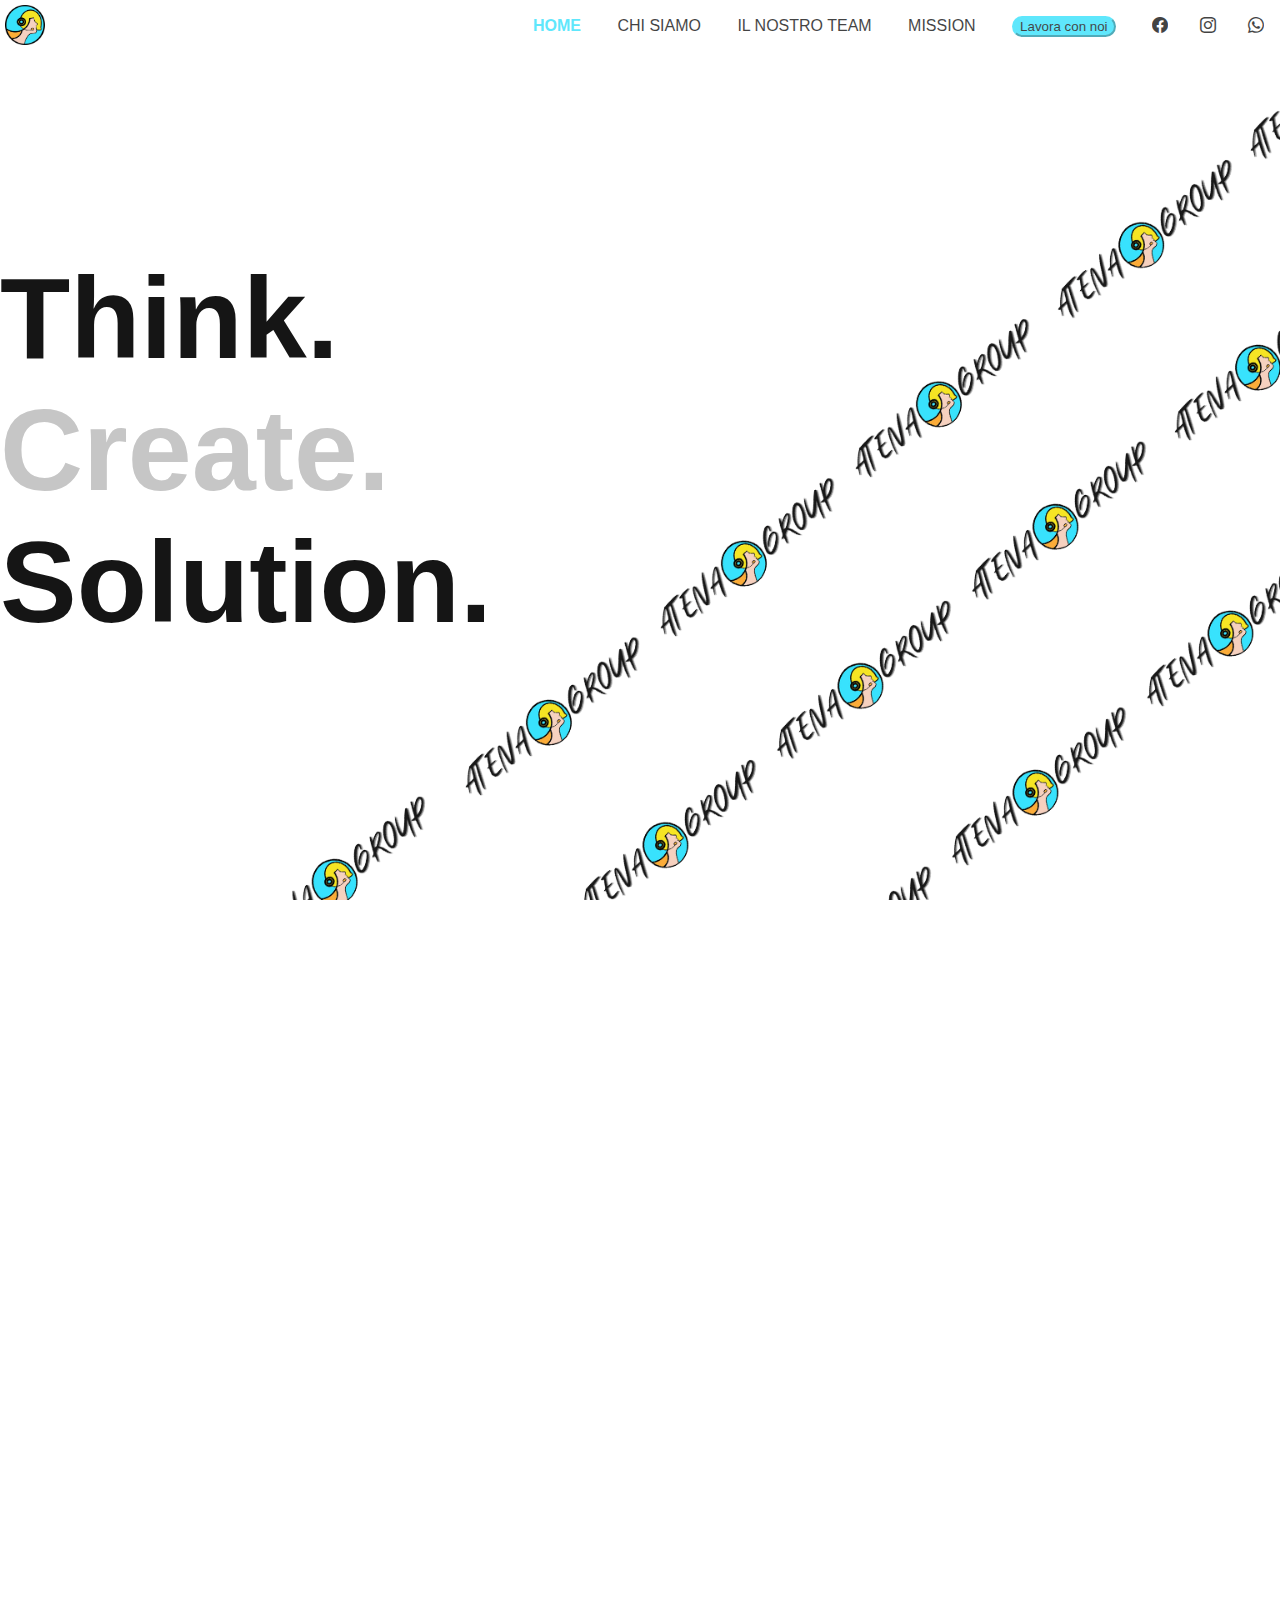
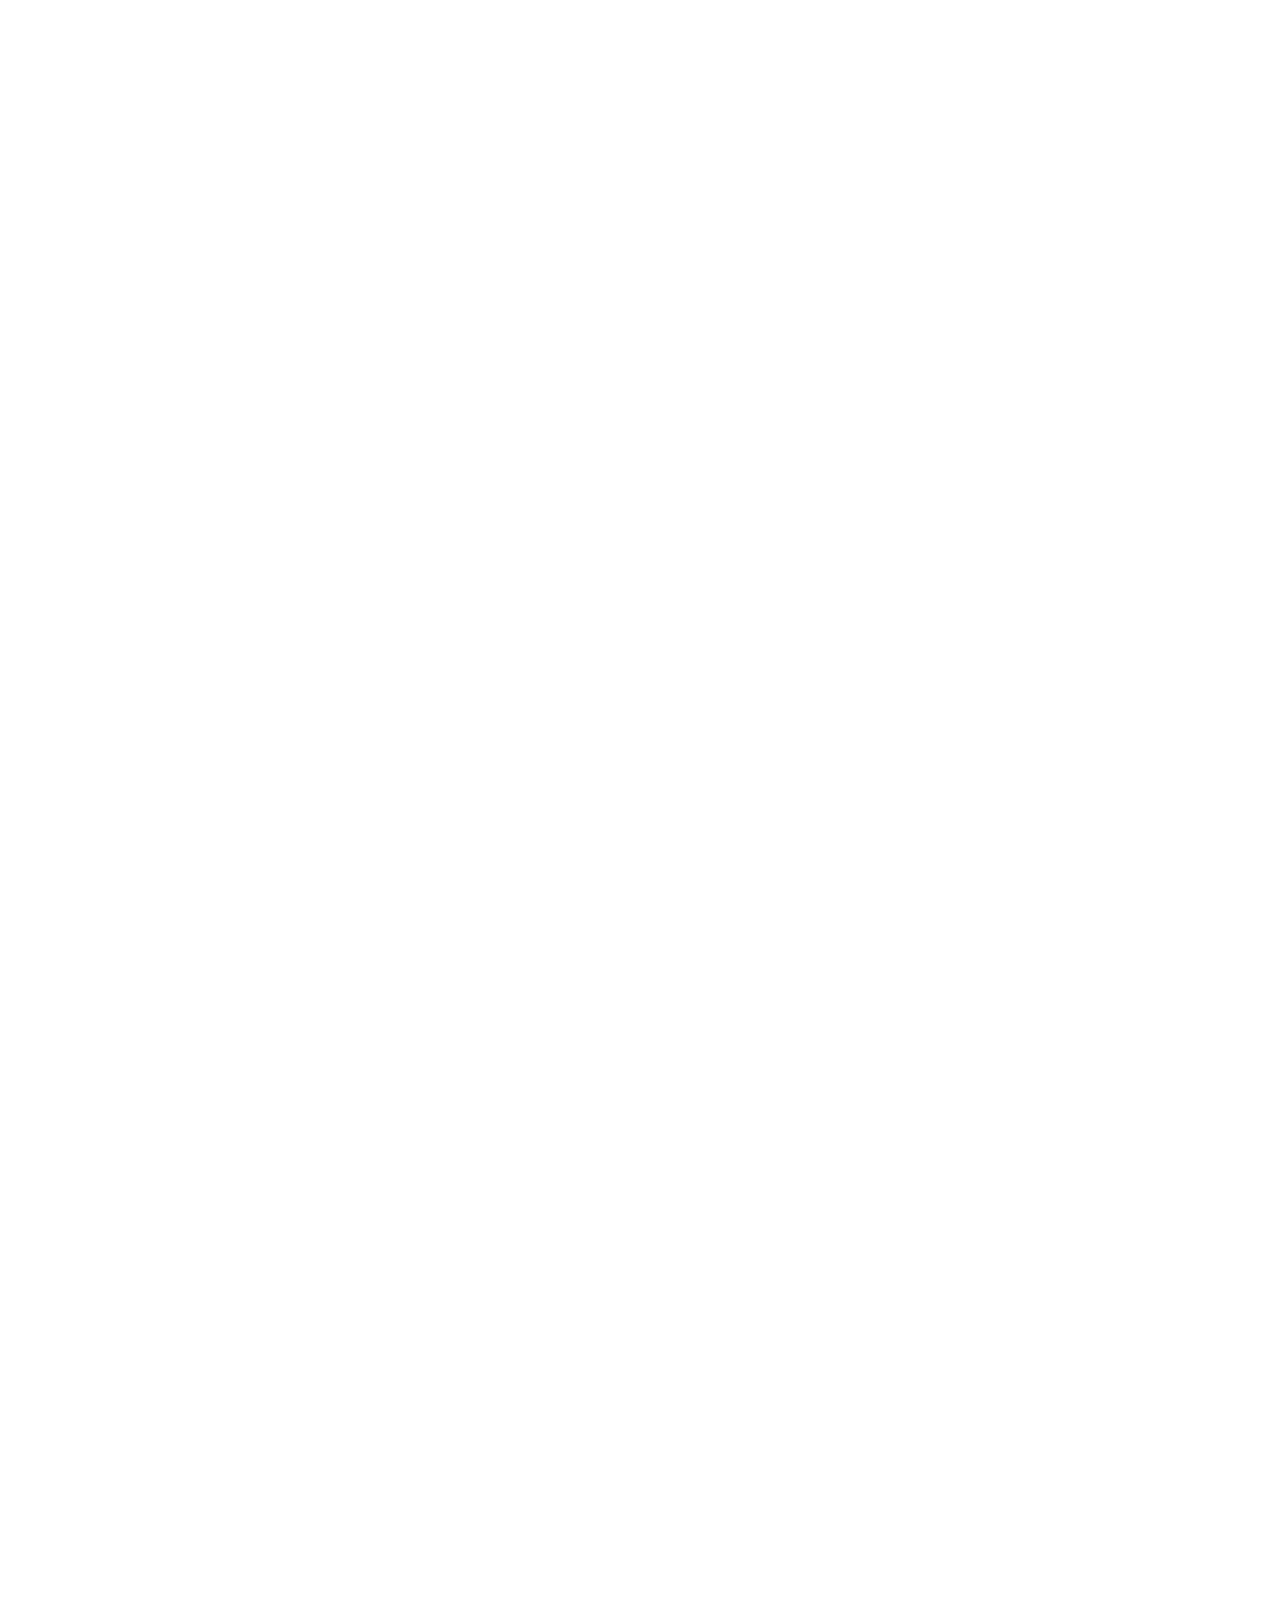
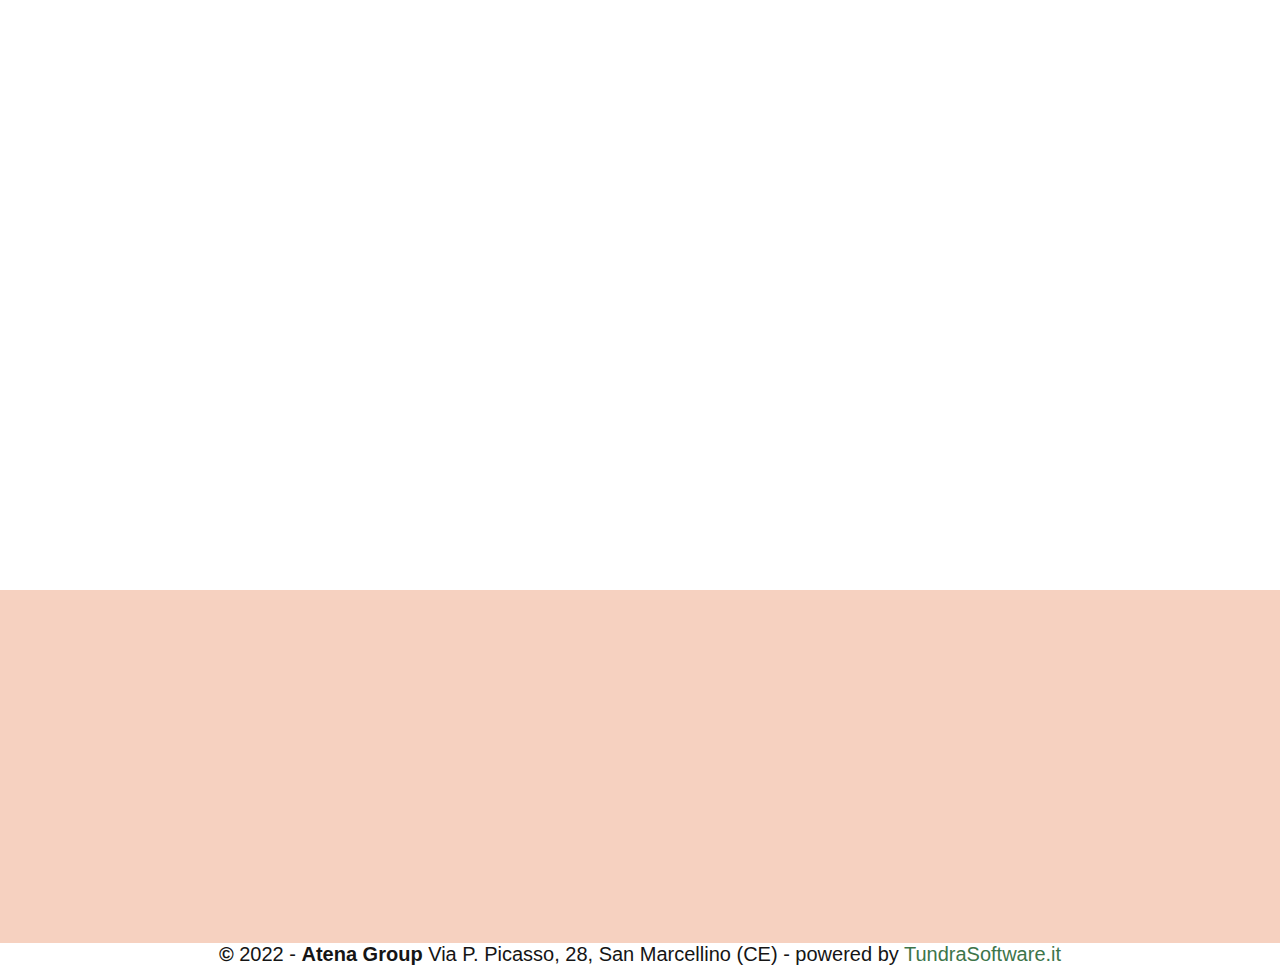
==== index.html @ 6862ad35 "Add files via upload" ====
<!DOCTYPE html>
<html lang="it">
<head>
    <meta charset="UTF-8">
    <meta http-equiv="X-UA-Compatible" content="IE=edge">
    <meta name="viewport" content="width=device-width, initial-scale=1.0">

    <meta name="twitter:card" content="summary"/>
    <meta property="og:title" content="atenaroupweb.it" />
    <meta property="og:image" content="assets/atena-logo-extended.webp" />
    <meta property="og:url" content="https://atenagroupweb.it" />
    <meta property="og:description" content="Mettiamo la persona al centro e vediamo nel cambiamento i fattori abilitanti per offrire basi solide su cui sviluppare il proprio percorso." />
    <meta name="description" content="Mettiamo la persona al centro e vediamo nel cambiamento i fattori abilitanti per offrire basi solide su cui sviluppare il proprio percorso."/> 
    <meta name="author" content="https://tundrasoftware.it" />
    <meta name="keywords" content="call center, atena group,  digital, teleselling, telemarketing,"/>


    <!-- CSS bootstrap -->
    <link href="https://cdn.jsdelivr.net/npm/bootstrap@5.2.2/dist/css/bootstrap.min.css" rel="stylesheet" integrity="sha384-Zenh87qX5JnK2Jl0vWa8Ck2rdkQ2Bzep5IDxbcnCeuOxjzrPF/et3URy9Bv1WTRi" crossorigin="anonymous">
    <!-- Bootstrap icons--> 
    <link rel="stylesheet" href="https://cdn.jsdelivr.net/npm/bootstrap-icons@1.9.1/font/bootstrap-icons.css">

    <!-- my CSS only -->
    <link rel="stylesheet" href="css/style.css">
    <!-- Favicon -->
    <link rel="icon" type="image/x-icon" href="assets/favicon.ico" />
    <title>Atenagroupweb.it</title>
</head>
<body data-bs-spy="scroll" data-bs-target="mainNav">
 <!-- Navigation-->
    <nav class="nav">
        <div class="navbar-content" id="#mainNav">
            <a href="#page_top">
                <img src="assets/atena_logo.webp" class="navbar-logo" alt="atena_logo"/>
                <img src="assets/atena-logo-extended.webp" class="navbar-logo-extended" alt="atena_logo_esteso">
            </a>
            <ul class="navbar-menu">
                <li><a class="navbar-item active" href="#page_top">Home</a></li>
                <li><a class="navbar-item" href="#chi_siamo">Chi siamo</a></li>
                <li><a class="navbar-item" href="#il_team">Il nostro team</a></li>
                <li><a class="navbar-item" href="#mission">Mission</a></li>
                <li><a id="button_contatti" class="navbar-item" href="#contatti"> <button class="btn btn-cta">Lavora con noi</button> </a></li>

                <!-- Icone Social-->
                <li> 
                    <div style="margin: 0 auto; display: flex; justify-content: center;">
                        <a class="navbar-item" target="_blank" href="https://it-it.facebook.com/AtenaGroup20/"> <i class="bi bi-facebook"></i> </a>
                        <a class="navbar-item" target="_blank" href="https://www.instagram.com/atenagroup/?hl=it"> <i class="bi bi-instagram"></i> </a>
                        <a class="navbar-item" target="_blank" href="https://wa.me/3510215301/?text=La%20contatto%20per%20maggiori%20informazioni%20"> <i class="bi bi-whatsapp"></i> </a>
                    </div> 
                </li>


            </ul>

            <div class="icon-hamburger"><!-- Icona Hamburger-->
                <i class="bi bi-list"></i>
            </div>
        </div>
    </nav>

        <!-- Sezione 1 -->
        <section class="section1 masthead anim" id="page_top">
            <div class="container">  

                <div class="watch">
                    <h1 class="font_grande">Think.</h1>
                    <h2 class="font_grande" style="color: var(--grigio) ;">Create.</h2>
                    <h3 class="font_grande" style="font-weight: bold;">Solution.</h3>
                </div>
            </div>
        </section>

        <!-- Sezione 2 -->
        <section class="section2" id="chi_siamo">
            <div class="container">
                <!-- sx top -->
                <div style="display: flex; 
                flex-direction: row; 
                flex-wrap: wrap; 
                justify-content: flex-start; 
                align-items: flex-start; 
                align-content: stretch;">
                    <p class="font_piccolo centratutto watch" style="text-align: justify;">
                        La <b>passione</b> per la <b>comunicazione</b> ha<br>
                        portato, nel Settembre 2020, alla nascita di<br>
                        <b>Atena Group</b>.
                    </p>
                </div>

                <!-- cnt cnt -->
                <div class="centratutto " 
                style="display: flex;
                flex-direction: row;
                flex-wrap: wrap;
                justify-content: center;
                align-items: flex-start;
                align-content: stretch;">
                    <img src="assets/frecciadx.webp" class="freccia-dx-sx mb-3 mt-3 watch" alt="freccia_a_destra">
                    <img src="assets/frecciabott.webp" class="freccia-bott mb-3 mt-3 watch" alt="freccia_in_giu" >
                </div>

                <!-- cnt dx -->
                <div style="display: flex;
                flex-direction: row;
                flex-wrap: wrap;
                justify-content: flex-end;
                align-items: center;
                align-content: stretch;">
                    <p class="font_piccolo centratutto watch">La nostra realtà è in continua <b>evoluzione</b>, <br>
                        impegnata nella vendita di servizi, prodotti,<br>
                        con offerte <b>innovative</b> e <b>coinvolgenti</b>.
                        </p>
                </div>

                <!-- cnt cnt -->
                <div class="centratutto" 
                style="display: flex;
                flex-direction: row;
                flex-wrap: wrap;
                justify-content: center;
                align-items: flex-start;
                align-content: stretch;">
                    <img src="assets/frecciasx.webp" alt="freccia_a_sinistra" class="mb-3 mt-3 freccia-dx-sx watch">
                    <img src="assets/frecciabott.webp" alt="freccia_in_giu" class="mb-3 mt-3 freccia-bott watch">
                </div>

                <!-- sx top -->
                <div style="display: flex;
                flex-direction: row;
                flex-wrap: wrap;
                justify-content: flex-start;
                align-items: flex-end;
                align-content: stretch;">
                    <p class="font_piccolo centratutto watch">Mettiamo la <b>persona</b> al centro e vediamo<br>
                        nel <b>cambiamento</b> i fattori abilitanti per offrire<br>
                        basi <b>solide</b> su cui sviluppare il proprio <b>percorso</b>.
                        </p>
                </div>
            </div>
        </section>
        
        

        <!-- Sezione 3 -->
        <section class="section3" id="il_team">

            <div class="centratutto">
                <img src="assets/il_nostro_team.webp" class="il_nostro_team mb-5 watch" alt="il_nostro_team">
            </div>

            <div class="team">
                <div class="team-member watch" >
                    <div>
                        <img src="/assets/team.png" class="animoji mb-2" alt="animoji">
                        <h4 class="font_normale fw-bold">Sharon Irollo</h4>
                        <p class="font_piccolo">Dirigente</p>
                        <p> frase o pensiero che dice questa persona</p>
                    </div>
                </div>

                <div class="team-member watch">
                    <div>
                        <img src="/assets/team.png" class="animoji mb-2" alt="animoji">
                        <h4 class="font_normale fw-bold">Gianluca Cocchia</h4>
                        <p class="font_piccolo">Responsabile back office</p>
                        <p> frase o pensiero che dice questa persona</p>
                    </div>
                </div>

                <div class="team-member watch" >
                    <div>
                        <img src="/assets/team.png" class="animoji mb-2" alt="animoji">
                        <h4 class="font_normale fw-bold">Antonella Tagliente</h4>
                        <p class="font_piccolo">Responsabile commerciale</p>
                        <p> frase o pensiero che dice questa persona</p>
                    </div>
                </div>

                <div class="team-member watch" >
                    <div>
                        <img src="/assets/team.png" class="animoji mb-2" alt="animoji">
                        <h4 class="font_normale fw-bold">Letizia Regalbuto</h4>
                        <p class="font_piccolo">Back office</p>
                        <p> frase o pensiero che dice questa persona</p>
                    </div>
                </div>

                <div class="team-member watch">
                    <div>
                        <img src="/assets/team.png" class="animoji mb-2" alt="animoji">
                        <h4 class="font_normale fw-bold">Adele Manna</h4>
                        <p class="font_piccolo">Team leader e supporto</p>
                        <p> frase o pensiero che dice questa persona</p>
                    </div>
                </div>
            </div>
        </section>
        
        <!-- Sezione 4 -->
        <section class="section4 container" id="mission">

            <div class="flex-center gap" style="flex-wrap: wrap-reverse;">
                <div class="centratutto">
                    <img src="assets/insieme.webp" class="mission mb-3 watch" alt="insieme">
                    <p class="font_piccolo centratutto watch" style="width: 500px; height: 300px;">
                        Atena Group adotta un approccio dinamico nella gestione
                        delle risorse rendendole flessibili e predisposte al cambiamento.
                        Offre un’opportunità di ampliamento delle conoscenze 
                        e di sviluppo relazionale.<b>Consapevole del 
                        valore delle relazioni di lungo termine, nonché 
                        le sfide che risiedono nel gestire il rapporto umano.</b>
                    </p>
                </div>

                <div class="centratutto">
                    <img src="assets/omino_lampadina.webp" class="omino_lampadina watch" alt="omino_lampadina">
                </div>
            </div>

            <div class="flex-center gap" style="margin-top: 50px; ">
                <div class="centratutto">
                    <img src="assets/puzzle.webp" class="omino_lampadina watch" alt="puzzle">
                </div>

                <div class="centratutto ">
                    <img src="assets/insieme.webp" class="mission mb-3 watch" alt="atena_cambiamento">
                    <p class="font_piccolo watch centratutto" style="width: 500px; height: 300px;">
                        Investe sui percorsi professionali scommettendo
                        sulla capacità di affrontare nuove sfide. <b>Il team di professionisti
                        affianca i clienti in ogni fase del processo di ACQUISTO</b>.
                        La forte specializzazione nel mercato, i servizi innovativi
                        e una buona gestione del capitale umano sono i punti di forza 
                        che hanno permesso di crescere rapidamente
                         e diventare leader nel proprio settore.
                    </p>
                </div>
            </div>
        </section>

        <!-- Sezione 5 -->
        <section class="section5 mt-5" id="contatti">
            <div style="background-color: var(--rosa);  width: 100%; height: auto;">
                <div class="space-between gap">

                    <div class="centratutto mt-5 watch form-contatti">
                        <div class="mb-2"> 
                            <h4 class="font_normale fw-bold">Telefono</h4> 
                            <p class="font_piccolo"><a class="ntx" target="_blank" href="tel:+393510215301">3510215301</a></p>
                        </div>

                        <div class="mb-2"> 
                            <h4 class="font_normale fw-bold">E-mail</h4> 
                            <p class="font_piccolo"><a class="ntx" target="_blank" href="mailto: atenareclutamento@gmail.com">atenareclutamento@gmail.com</a></p> 
                        </div>

                        <div>              
                            <h4 class="font_normale fw-bold">Maps</h4> 
                            <p class="font_piccolo"><a class="ntx" target="_blank" href="https://g.page/atenagroupcallcenter?share">Via P. Picasso, 28, San Marcellino (CE)</a></p> 
                        </div>
                    </div>

                    <div class="watch">
                        <form target="_blank" action="https://formsubmit.co/gaudierovincenzo00@gmail.com" method="POST">
                            <div class="form-contatti">
                                <div class="centratutto"> <img src="assets/contattaci.webp" class="contattaci mb-5" alt="contattaci"> </div>
                                <div>
                                    <label for="name"><p class="fw-bold">Nome e Cognome</p></label>
                                    <input type="text" id="name" name="name" class="form-control" value="" placeholder="Mario Rossi" required>
                                </div>
    
                                <div class="mt-3">
                                    <label for="email"><p class="fw-bold">Email</p></label>
                                    <input type="email" id="email" name="email" class="form-control" value="" placeholder="nome@example.com" required>
                                </div>
        
                                <div class="mt-3">
                                        <label for="message"><p class="fw-bold">Messaggio</p></label>
                                        <textarea id="message" class="form-control" name="message" rows="6" required></textarea>
                                </div>

                                <div class="centratutto">
                                    <button type="submit" class="btn btn-cta mt-3" style="height: auto; width:100%;" >Invia </button>
                                </div>
                            </div>  
                        </form>
                    </div>
                </div>
            </div>
        </section>

        <footer class="flex-center my-3 container">
                <p class="font_piccolo centratutto"> 
                    <b>©</b> 2022 - <b>Atena Group</b> Via P. Picasso, 28, San Marcellino (CE) - powered by <a class="link" href="https://tundrasoftware.it">TundraSoftware.it</a> 
                </p>
        </footer>

    <!-- JavaScript Bundle with Popper -->
    <script src="https://cdn.jsdelivr.net/npm/bootstrap@5.2.2/dist/js/bootstrap.bundle.min.js" integrity="sha384-OERcA2EqjJCMA+/3y+gxIOqMEjwtxJY7qPCqsdltbNJuaOe923+mo//f6V8Qbsw3" crossorigin="anonymous"></script>
    <script src="js/script.js"></script>
</body>
</html>
---- css/style.css ----
/* Reset dello stile NON CANCELLARE */
body, html{background: var(--bianco); color:var(--nero); 
    font-family: 'Montserrat', sans-serif; 
    font-size: 16px; box-sizing: border-box;margin: 0;padding: 0;}
    *,*:before,*:after{ box-sizing: border-box; }
    h1,h2,h3,h4,h5,h6, p, ol, ul{margin: 0;padding: 0;}
    ol,ul{list-style-type: none;}img{height: auto;}
    h1{font-size: 4rem;} h2{font-size: 3rem;} h3{font-size: 2rem;} h4{font-size: 1rem;} h5{font-size: 0.8rem;} h6{font-size: 0.6rem;}a{text-decoration:none}

    /*COLORI*/
    :root {
        --celeste:#38E2FC;
        --viola:#AAA7D6;
        --rosa:#F6D1C0;
        --giallo:#F5E524;
        --rosso:#FC6044;
        --nero:#151515;
        --bianco:#fff;
        --grigio:#C6C6C6;
    }
    /**/

    /*ANIMAZIONI*/
        .anim{
            opacity: 1 !important;
            transform: scale(1) !important;
        }

        .watch{
            transform: scale(0.7);
            transition: all 1s cubic-bezier(.215, .61, .355, 1);
            opacity: 0;
        }

    /**/


    /*NAVBAR*/
        .nav{
            background-color: var(--bianco);
            position: fixed;
            top:0; 
            left:0;
            z-index: 9999;
            width: 100%;
        }
        .navbar-content{
            width: 100%;
            margin: 0 auto; 
            display: flex;
            justify-content: space-between;
        }
        .navbar-logo{
            width: 50px; height: 50px;
            padding: 5px;
        }
        .navbar-logo-extended{
        width: 200px; height: 50px;
        padding: 5px;
        }
        .navbar-menu{
            padding-bottom: 0;
            margin-bottom: 0;
        }
        .navbar-menu li{
            display: inline-block;
        }
        .navbar-menu li a{
            color:var(--nero); 
            opacity: 0.8;
            display: block;
            padding: 16px;
            text-transform: uppercase;
        }
        .icon-hamburger{
            display: none;
        }

        .navbar-menu li a:hover{
            color:var(--celeste); 
            font-weight: bold !important;
        }

        .active{
            color: var(--celeste) !important;
            font-weight: bold !important;
        }

        @media (max-width: 1200px){
            .navbar-menu{
              position: absolute;
              top:50px;
              background-color: var(--bianco) ;
              width: 100%;
              height: 100vh;
              height: 0vh;
              overflow: hidden;
              transition: all 0.5s cubic-bezier(.215, .61, .355, 1);
              text-align: center;
            }
            .navbar-logo{
                display: none;
            }

            .navbar-menu li{
                width: 100%;
                border-bottom: 1px solid #444
            }
            .menu-open .navbar-menu{
                height: 100vh;
                padding: 3%;
            }

            .icon-hamburger{
                display: flex;
                justify-content: center;
                align-items: center;
                width: 50px;
                height: 50px;
                color: var(--nero);
            }

        }

    /**/
    
    /*RULE*/
        .section2,.section3,.section4,.section5{
            width: 100%;   
            height: auto;
            z-index: 1;
            margin-top: 200px;
            scroll-margin-top: 9rem;
        }
        .section1{
            width: 100%;   
            height: 100vh;
            z-index: 0;
            display:flex; 
            flex-wrap: wrap; 
            justify-content: flex-start; 
            align-items: center; 
            align-content: center;
        }

        .centratutto{
            text-align: center;
        }

        .flex-center{
            display: flex;
            flex-direction: row;
            flex-wrap: wrap;
            justify-content: center;
            align-items: center;
            align-content: center;
        }

        .link{
            text-decoration: none;
            color: #3D754A;
        }

        .link:hover{
            color:#312e40;
        }

        .ntx{
            text-decoration: none !important;
            color: #000 !important;
        }
        .ntx:hover{
            color: var(--celeste) !important;
        }
    /**/

    .btn-cta{
        background-color: var(--celeste);
        border-color: var(--celeste);
        border-radius: 30px;
        color: var(--nero);
    }
    .btn-cta:hover{
        background-color: var(--bianco);
        border-color: var(--celeste);
        color: var(--celeste);
    }

    .animoji{
        width: 80px;
        height: auto;
    }


    .omino_lampadina{
        width: 300px;
        height: auto;

    }

    .form-contatti{
        background-color: var(--bianco); 
        border: solid black ; 
        width: 500px;
        height: auto;
        padding: 37px;
    }


    .team{
        display:flex;
        text-align: center;
        justify-content: center;
        align-items: center;
        width: auto;
        flex-wrap: wrap;
        gap: 10px;
    }
    .team .team-member{
        display:flex;
        background: var(--rosa);
        padding: 20px;
        border-radius: 10px;
        flex-basis: 25%;
        width: 300px; height: 300px;
        align-items: center;
        justify-content: center;
        text-align: center;
    }

    .contattaci{
        width: 250px;
        height: auto;
    } 

    .space-between{
        display: flex;
        flex-direction: row;
        flex-wrap: wrap;
        justify-content: space-around;
        align-items: center;
        align-content: center;
    } 



    .masthead{
        background:url("/assets/bg-section1.webp");
        background-position: center;
        background-repeat: no-repeat;
        background-attachment: scroll;
        background-size: cover;
    }

    .freccia-dx-sx, .freccia-bott{
        width: 100px; 
        height: 100px;
    }


/* MOBILE*/
    @media (max-width: 767px) {
        .font_grande{
            font-size: 50px;
        }
        .font_normale{
            font-size: 20px;
        }
        .font_piccolo{
            font-size: 16px;
        }
        .show{
            text-align:center;
            background-color: var(--bianco);
            width: 100%;
        }

        .il_nostro_team{
            width: 250px;
            height: auto;
        }

        .mission{
            width: 250px;
            height: auto;
        }

        div#altezza_navbar.container{
            height: 100px;
        }
        .gap{
            gap: 70px !important;
        }

        .team .team-member{
            flex-basis: 100%;
            width: 250px; height: 250px;

        }

        .freccia-dx-sx{
            display: none;
        }

        .freccia-bott{
            height: auto;
            width: 25px;
        }

        .form-contatti{
            width: 350px;
        }

    }
/**/

/* TABLET */
@media (min-width: 767px) {
    .font_grande{
        font-size: 70px;
    }
    .font_normale{
        font-size: 24px;
    }
    .font_piccolo{
        font-size: 20px;
    }
    .il_nostro_team{
        width: 500px;
        height: auto;
    }

    .mission{
        width: 300px;
        height: auto;
    }

    .show{
        text-align:center;
        background-color: var(--bianco);
    }

    div#altezza_navbar.container{
        height: 100px;
    }
    .gap{
        gap: 100px !important;
    }
    .freccia-bott{
        display: none;
    }
}

/* DESKTOP */
@media (min-width: 1200px) {
    .font_grande{
        font-size: 115px;
    }
    .font_normale{
        font-size: 24px;
    }
    
    .font_piccolo{
        font-size: 20px;
    }

    .il_nostro_team{
        width: 700px;
        height: auto;
    }
    .mission{
        width: 400px;
        height: auto;
    }
    
    .show{
        text-align:center;
        background-color: var(--bianco);
    }
    .gap{
        gap: 150px !important;
    }
    .team .team-member{
        flex-basis: 30%;
    }
    .freccia-bott{
        display: none;
    }
    .navbar-logo-extended{
        display: none;
    }
}
/**/
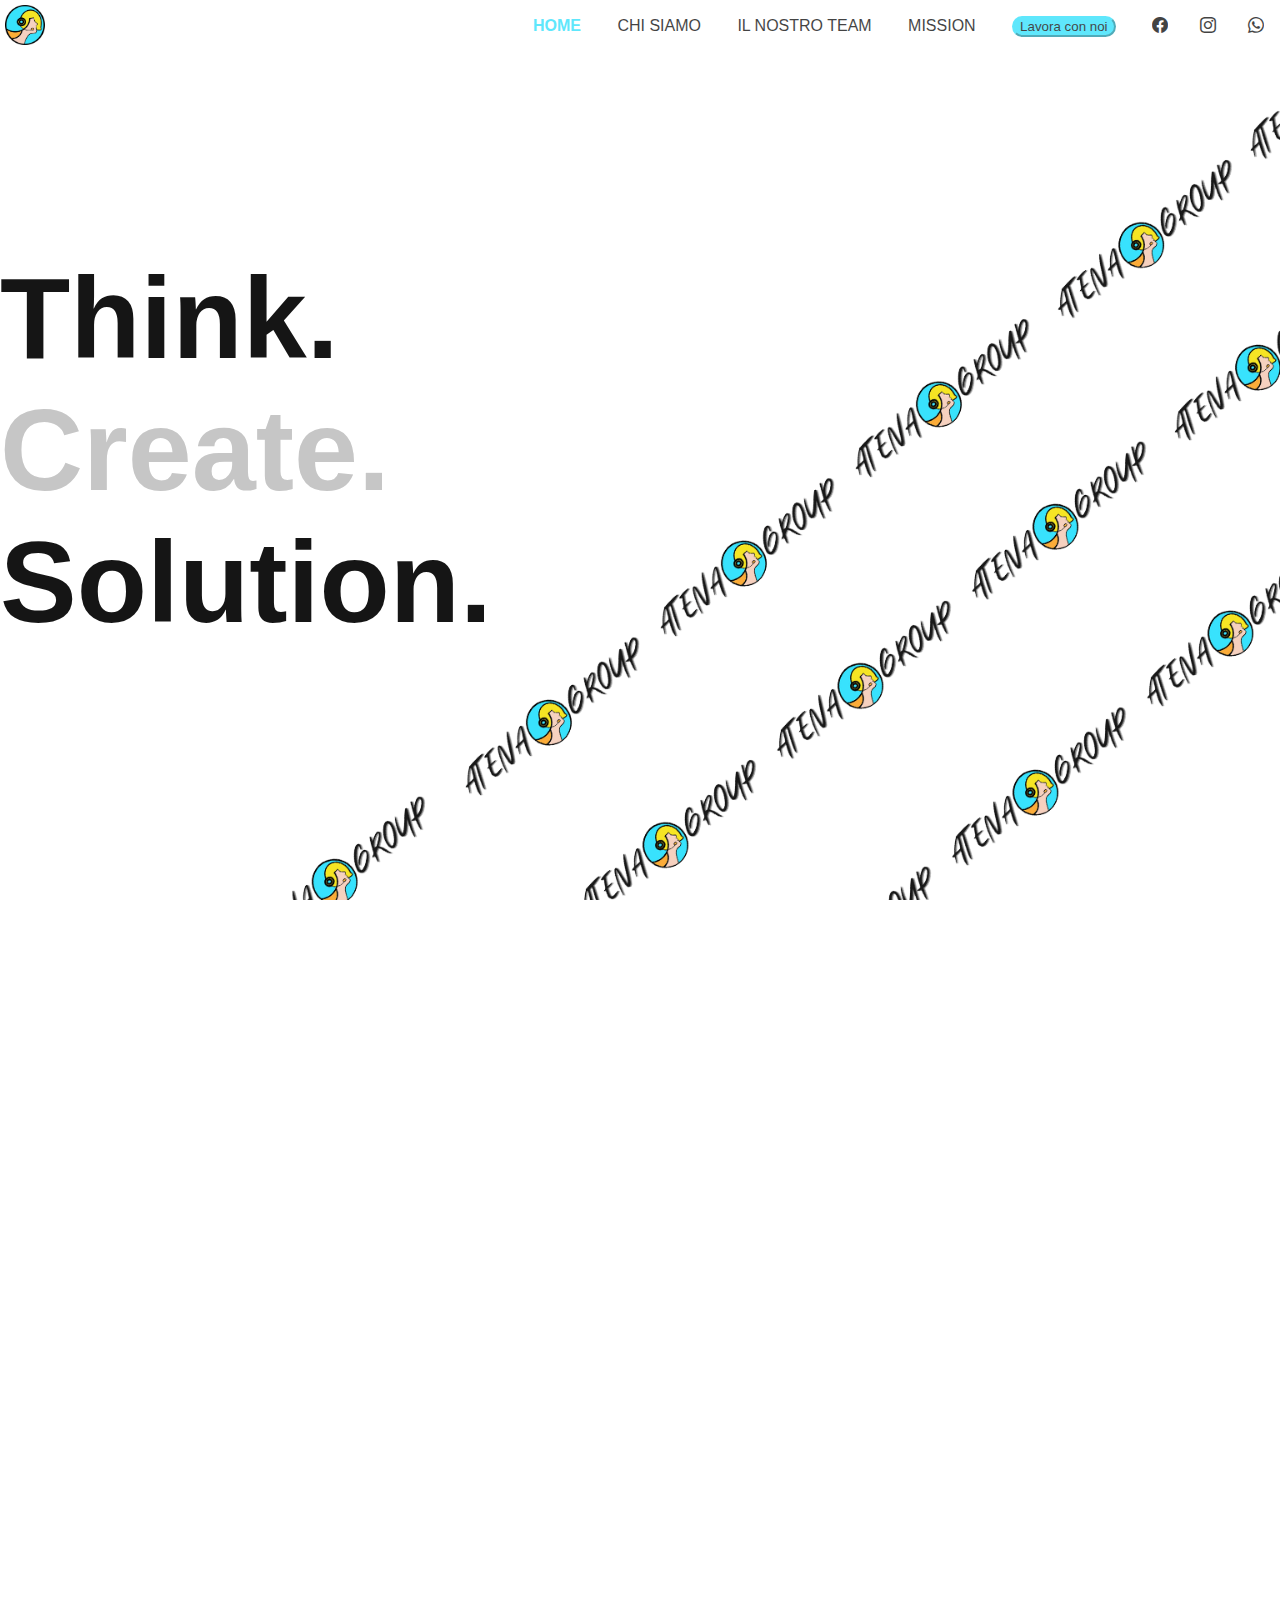
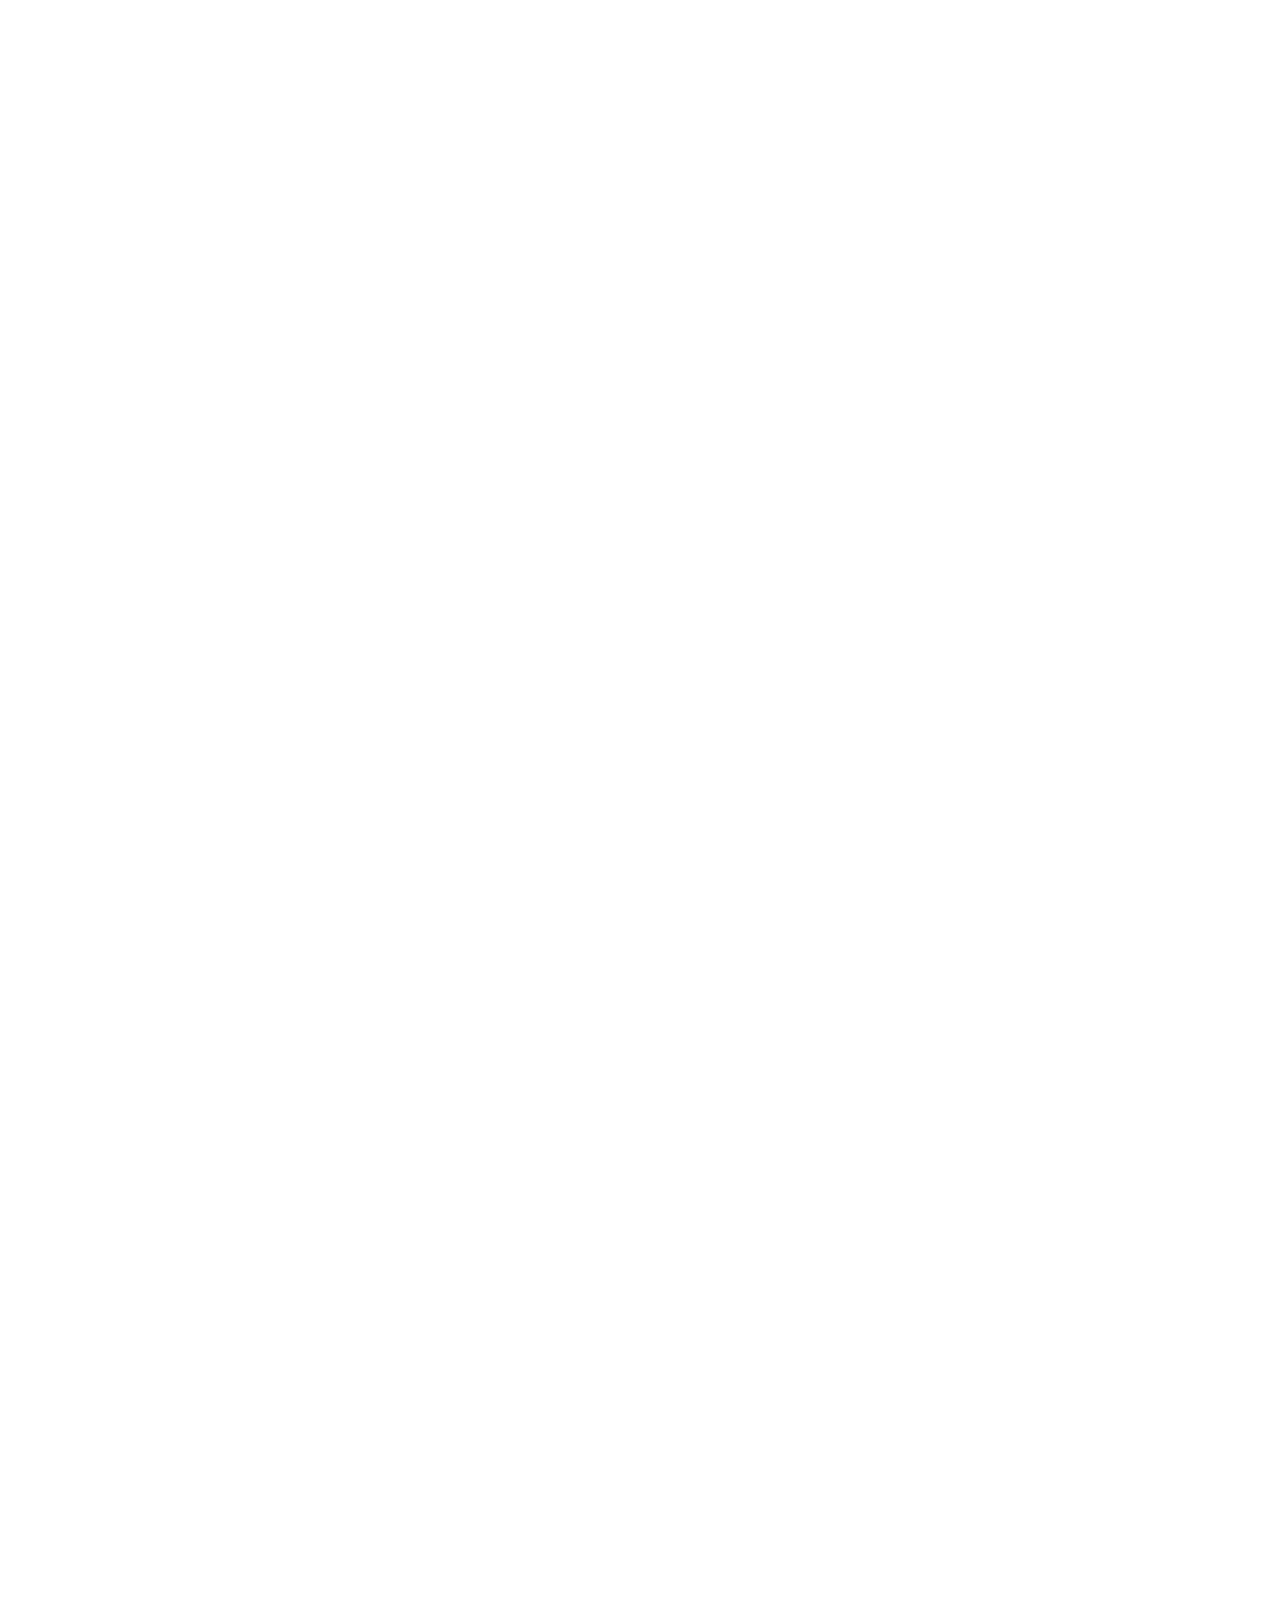
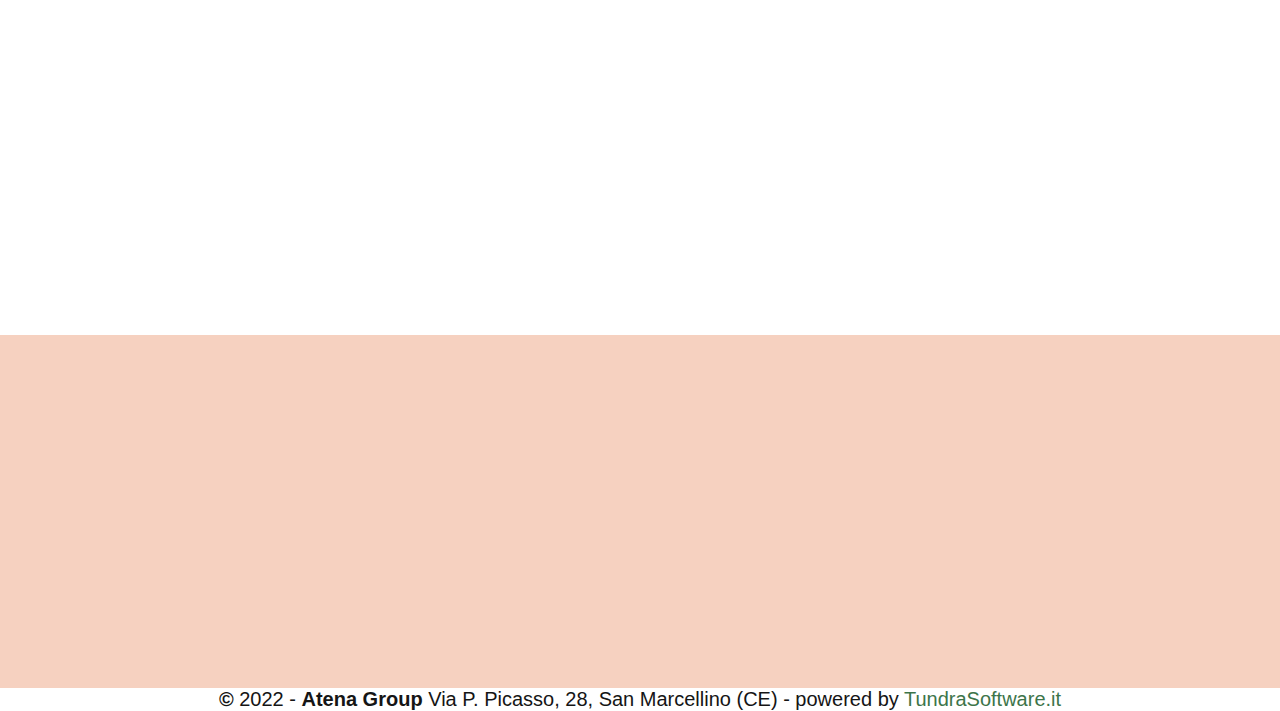
==== commit a4063252: "Add files via upload" ====
--- a/index.html
+++ b/index.html
@@ -203,7 +203,7 @@
             <div class="flex-center gap" style="flex-wrap: wrap-reverse;">
                 <div class="centratutto">
                     <img src="assets/insieme.webp" class="mission mb-3 watch" alt="insieme">
-                    <p class="font_piccolo centratutto watch" style="width: 500px; height: 300px;">
+                    <p class="font_piccolo centratutto watch paragrafo_piccolo" >
                         Atena Group adotta un approccio dinamico nella gestione
                         delle risorse rendendole flessibili e predisposte al cambiamento.
                         Offre un’opportunità di ampliamento delle conoscenze 
@@ -225,7 +225,7 @@
 
                 <div class="centratutto ">
                     <img src="assets/insieme.webp" class="mission mb-3 watch" alt="atena_cambiamento">
-                    <p class="font_piccolo watch centratutto" style="width: 500px; height: 300px;">
+                    <p class="font_piccolo watch centratutto paragrafo_piccolo">
                         Investe sui percorsi professionali scommettendo
                         sulla capacità di affrontare nuove sfide. <b>Il team di professionisti
                         affianca i clienti in ogni fase del processo di ACQUISTO</b>.
--- a/css/style.css
+++ b/css/style.css
@@ -257,6 +257,11 @@
         height: 100px;
     }
 
+    .paragrafo_piccolo{
+        max-width: 500px;
+        height: auto;
+    }
+
 
 /* MOBILE*/
     @media (max-width: 767px) {
@@ -294,8 +299,6 @@
 
         .team .team-member{
             flex-basis: 100%;
-            width: 250px; height: 250px;
-
         }
 
         .freccia-dx-sx{
@@ -311,6 +314,10 @@
             width: 350px;
         }
 
+        .paragrafo_piccolo{
+            max-width: 300px;
+            height: auto;
+        }
     }
 /**/
 
@@ -349,6 +356,7 @@
     .freccia-bott{
         display: none;
     }
+    
 }
 
 /* DESKTOP */
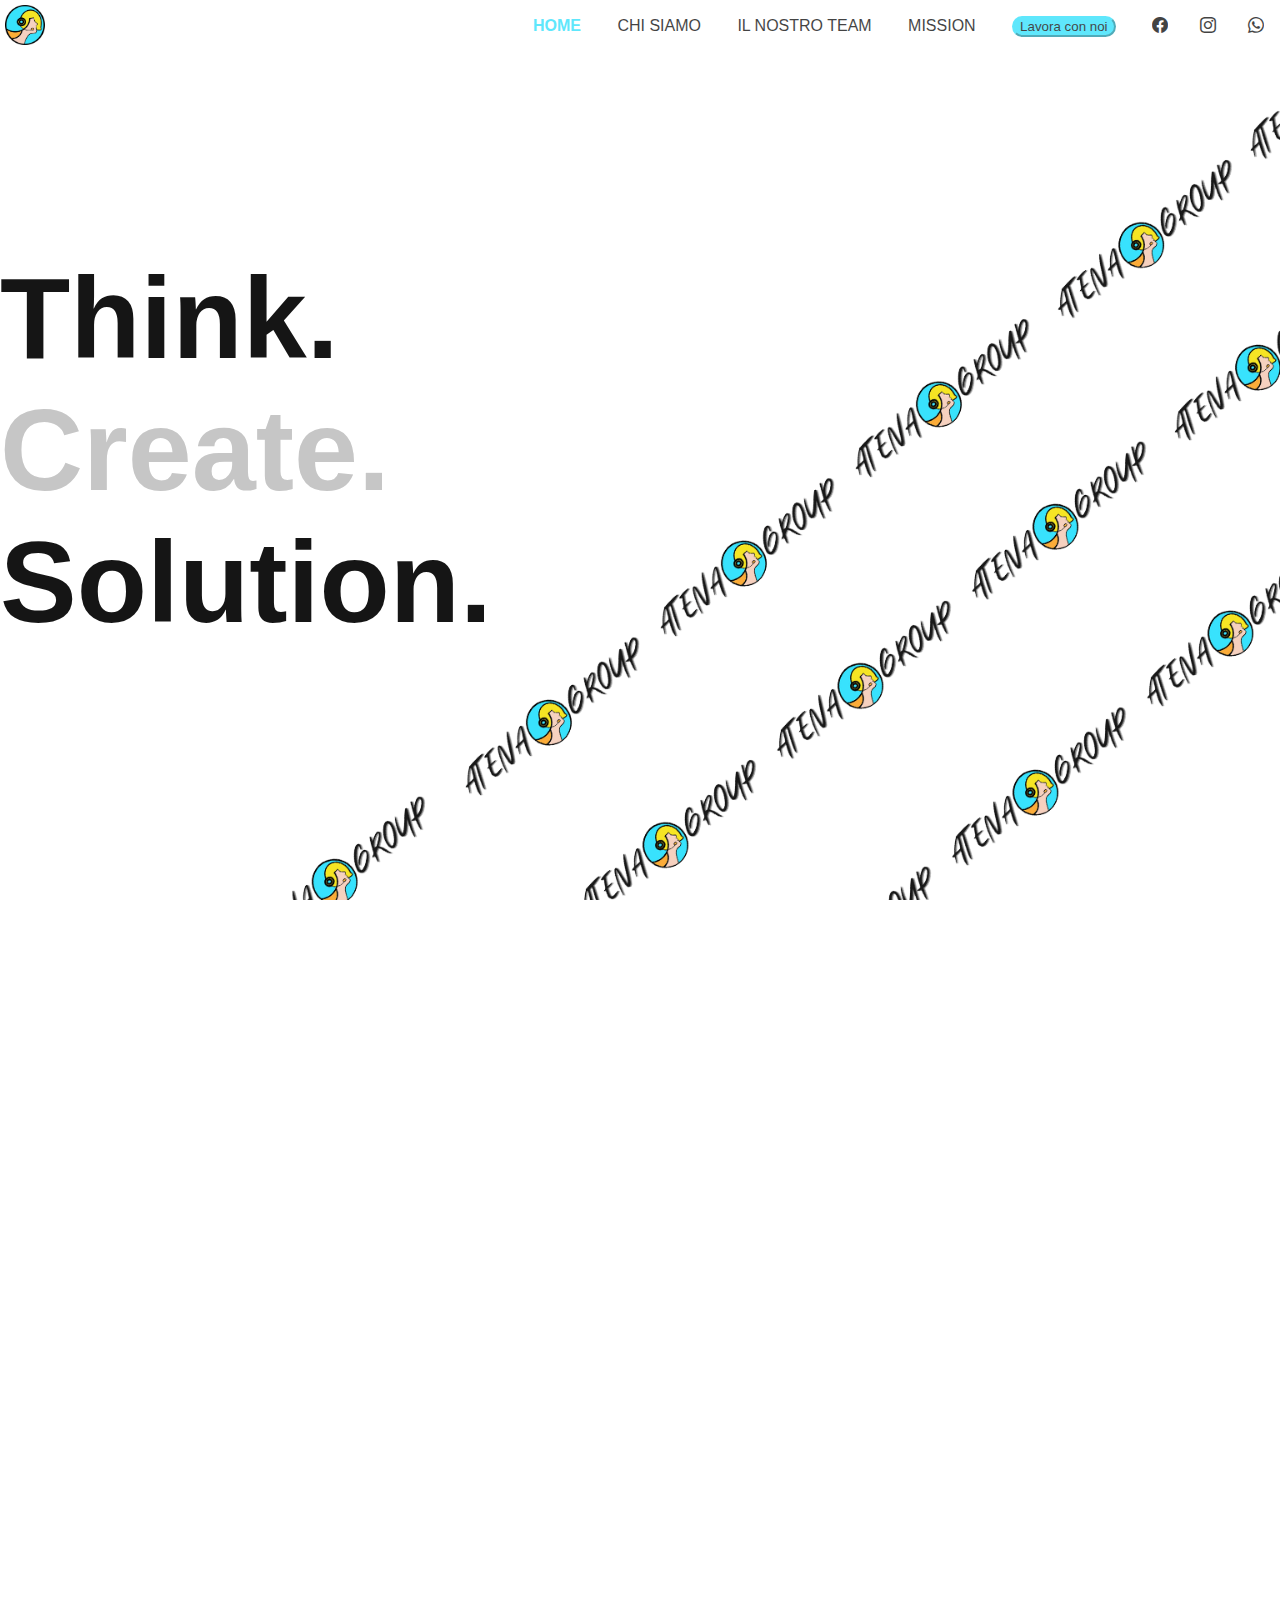
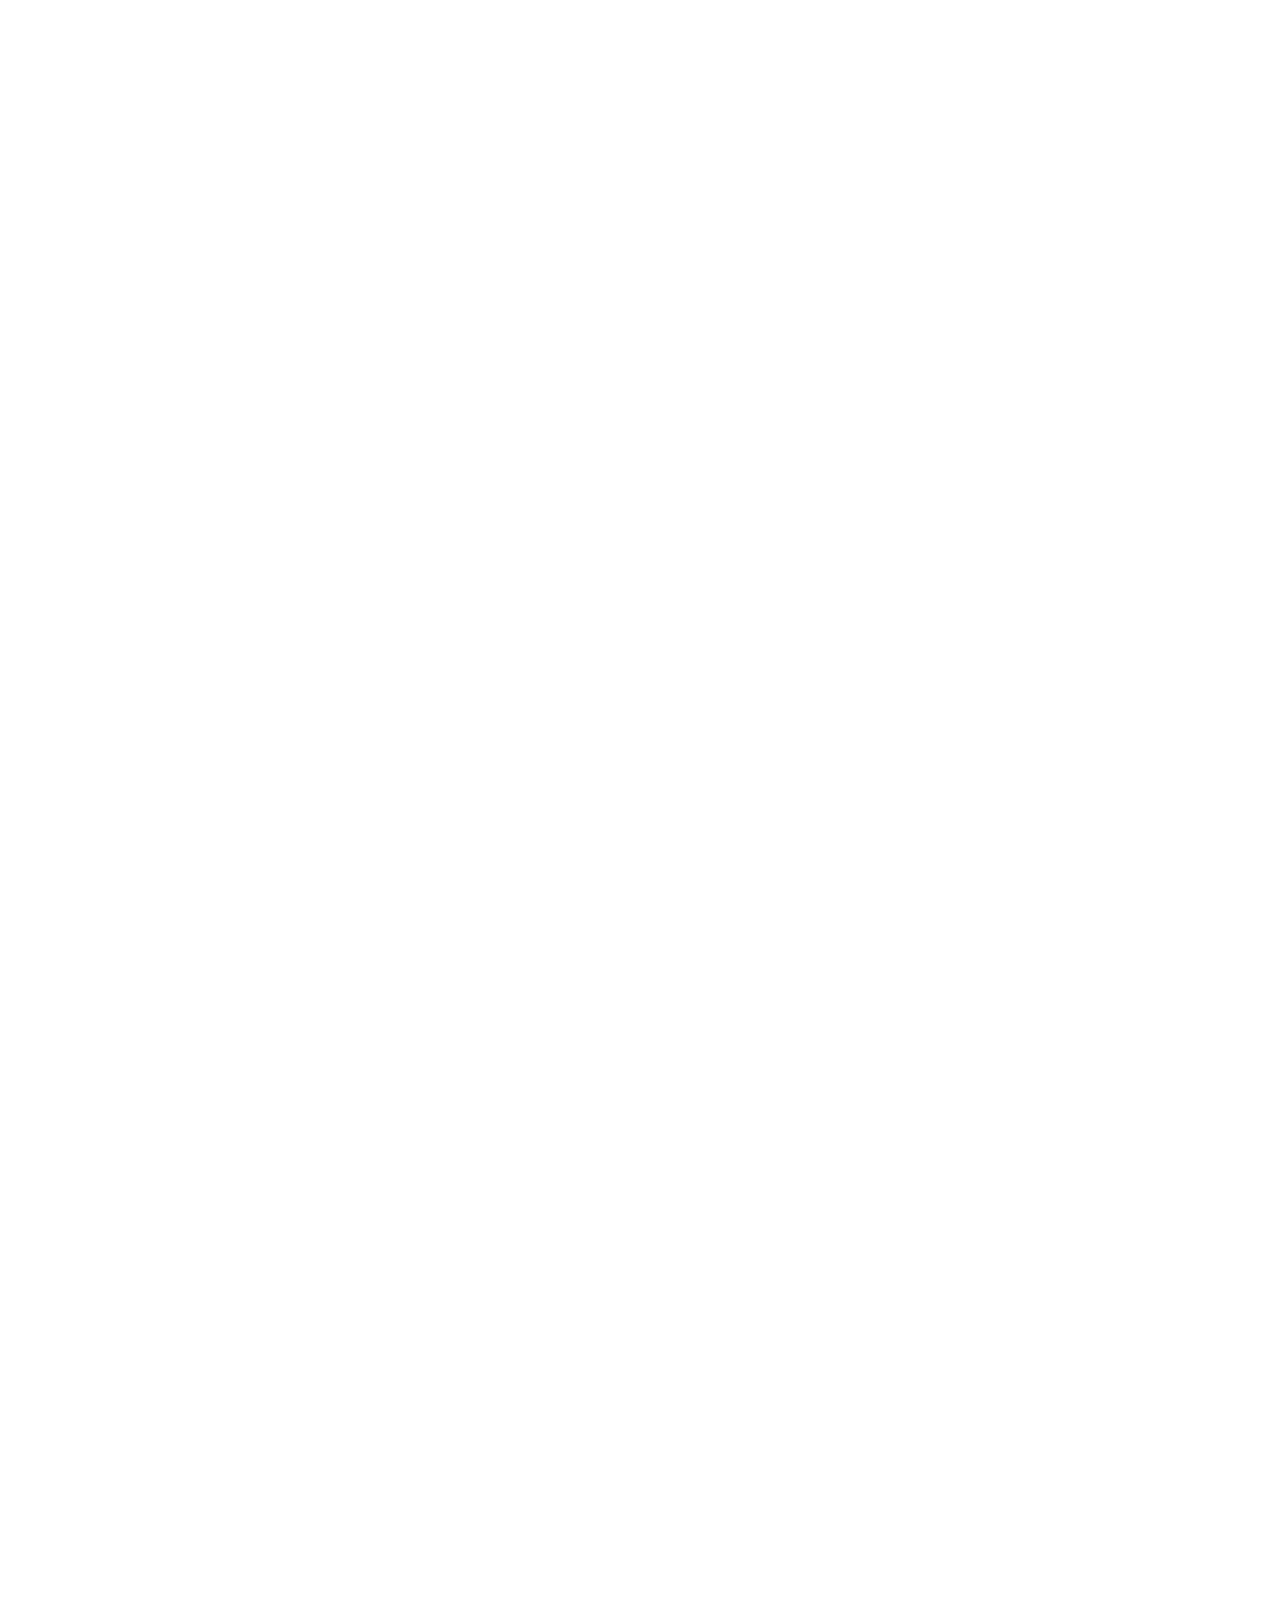
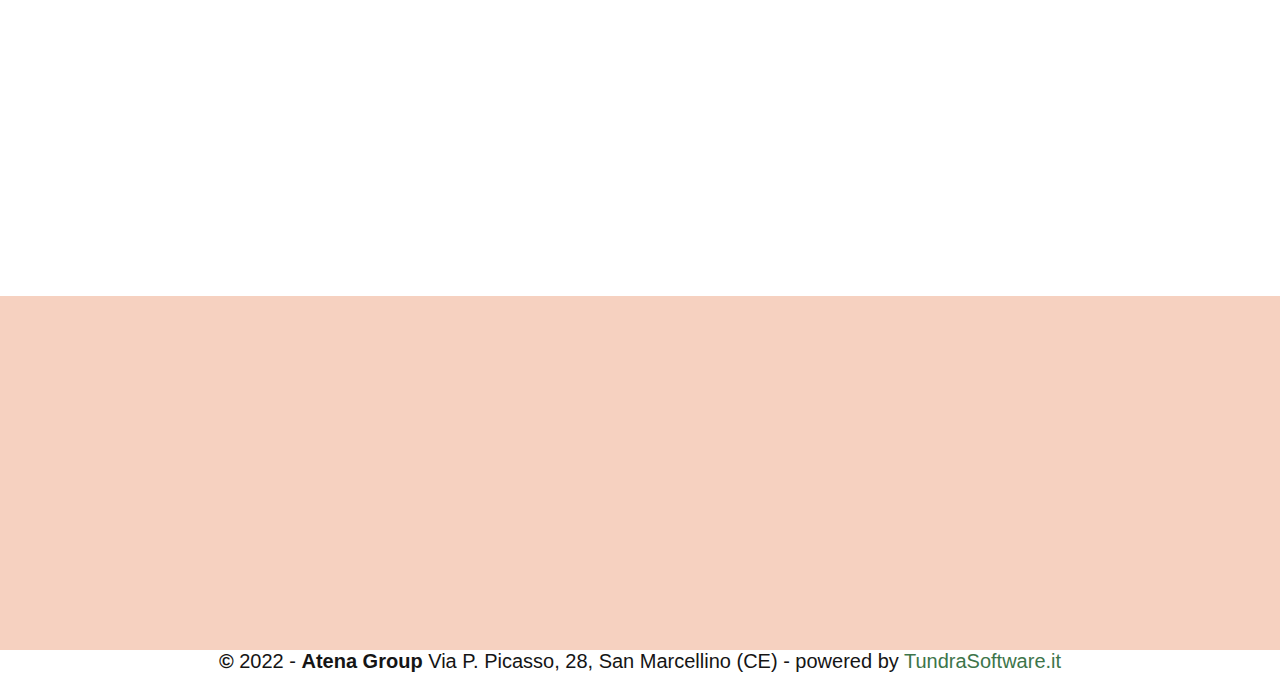
==== commit e22952ed: "Add files via upload" ====
--- a/index.html
+++ b/index.html
@@ -152,46 +152,46 @@
             <div class="team">
                 <div class="team-member watch" >
                     <div>
-                        <img src="/assets/team.png" class="animoji mb-2" alt="animoji">
+                        <img src="assets/sha.webp" class="animoji mb-2" alt="animoji_Sharon">
                         <h4 class="font_normale fw-bold">Sharon Irollo</h4>
                         <p class="font_piccolo">Dirigente</p>
+                        <p><b>"</b> Chi domanda, comanda ! <b>"</b></p>
+                    </div>
+                </div>
+
+                <div class="team-member watch">
+                    <div>
+                        <img src="assets/gian.webp" class="animoji mb-2" alt="animoji_Gianluca">
+                        <h4 class="font_normale fw-bold">Gianluca Cocchia</h4>
+                        <p class="font_piccolo">Responsabile Back Office</p>
+                        <p><b>"</b> La perfezione si nasconde dietro ai <br> piccoli dettagli. <b>"</b></p>
+                    </div>
+                </div>
+
+                <div class="team-member watch" >
+                    <div>
+                        <img src="assets/anto.webp" class="animoji mb-2" alt="animoji_Antonella">
+                        <h4 class="font_normale fw-bold">Antonella Tagliente</h4>
+                        <p class="font_piccolo">Responsabile Commerciale</p>
+                        <p><b>"</b> Ditemi che è impossibile, vi dimostrerò <br> il contrario. <b>"</b></p>
+                    </div>
+                </div>
+
+                <div class="team-member watch" >
+                    <div>
+                        <img src="/assets/team.png" class="animoji mb-2" alt="animoji_Letizia">
+                        <h4 class="font_normale fw-bold">Letizia Regalbuto</h4>
+                        <p class="font_piccolo">Back Office</p>
                         <p> frase o pensiero che dice questa persona</p>
                     </div>
                 </div>
 
                 <div class="team-member watch">
                     <div>
-                        <img src="/assets/team.png" class="animoji mb-2" alt="animoji">
-                        <h4 class="font_normale fw-bold">Gianluca Cocchia</h4>
-                        <p class="font_piccolo">Responsabile back office</p>
-                        <p> frase o pensiero che dice questa persona</p>
-                    </div>
-                </div>
-
-                <div class="team-member watch" >
-                    <div>
-                        <img src="/assets/team.png" class="animoji mb-2" alt="animoji">
-                        <h4 class="font_normale fw-bold">Antonella Tagliente</h4>
-                        <p class="font_piccolo">Responsabile commerciale</p>
-                        <p> frase o pensiero che dice questa persona</p>
-                    </div>
-                </div>
-
-                <div class="team-member watch" >
-                    <div>
-                        <img src="/assets/team.png" class="animoji mb-2" alt="animoji">
-                        <h4 class="font_normale fw-bold">Letizia Regalbuto</h4>
-                        <p class="font_piccolo">Back office</p>
-                        <p> frase o pensiero che dice questa persona</p>
-                    </div>
-                </div>
-
-                <div class="team-member watch">
-                    <div>
-                        <img src="/assets/team.png" class="animoji mb-2" alt="animoji">
+                        <img src="assets/ade.webp" class="animoji mb-2" alt="animoji_Adele">
                         <h4 class="font_normale fw-bold">Adele Manna</h4>
-                        <p class="font_piccolo">Team leader e supporto</p>
-                        <p> frase o pensiero che dice questa persona</p>
+                        <p class="font_piccolo">Team Leader e Supporto</p>
+                        <p><b>"</b> Non tutti i giorni possono essere buoni, ma c'è qualcosa di buono in ogni giorno. <b>"</b></p>
                     </div>
                 </div>
             </div>
@@ -224,7 +224,7 @@
                 </div>
 
                 <div class="centratutto ">
-                    <img src="assets/insieme.webp" class="mission mb-3 watch" alt="atena_cambiamento">
+                    <img src="assets/atena_cambiamento.webp" class="mission mb-3 watch" alt="atena_cambiamento">
                     <p class="font_piccolo watch centratutto paragrafo_piccolo">
                         Investe sui percorsi professionali scommettendo
                         sulla capacità di affrontare nuove sfide. <b>Il team di professionisti
@@ -261,7 +261,7 @@
                     </div>
 
                     <div class="watch">
-                        <form target="_blank" action="https://formsubmit.co/gaudierovincenzo00@gmail.com" method="POST">
+                        <form target="_blank" action="https://formsubmit.co/atenareclutamento@gmail.com" method="POST">
                             <div class="form-contatti">
                                 <div class="centratutto"> <img src="assets/contattaci.webp" class="contattaci mb-5" alt="contattaci"> </div>
                                 <div>
--- a/css/style.css
+++ b/css/style.css
@@ -189,6 +189,7 @@
     .animoji{
         width: 80px;
         height: auto;
+        border-radius: 50%;
     }
 
 
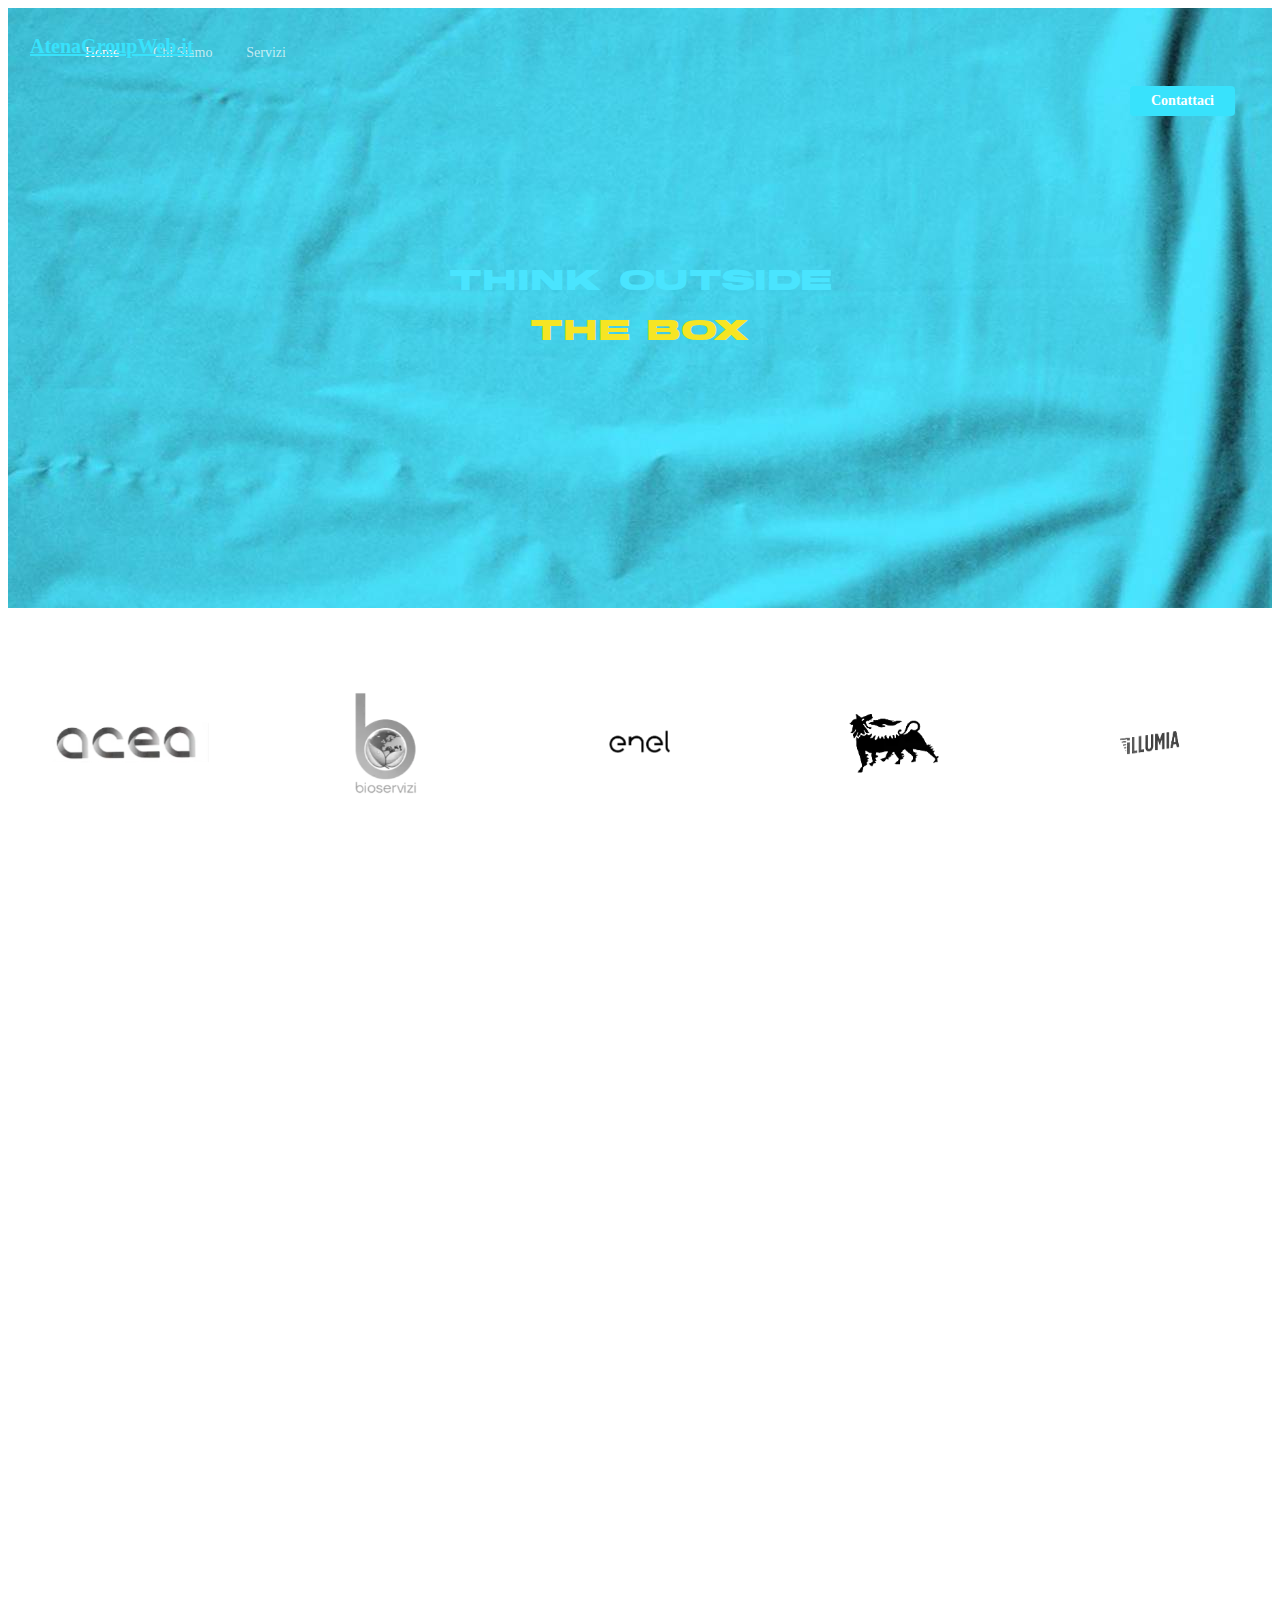
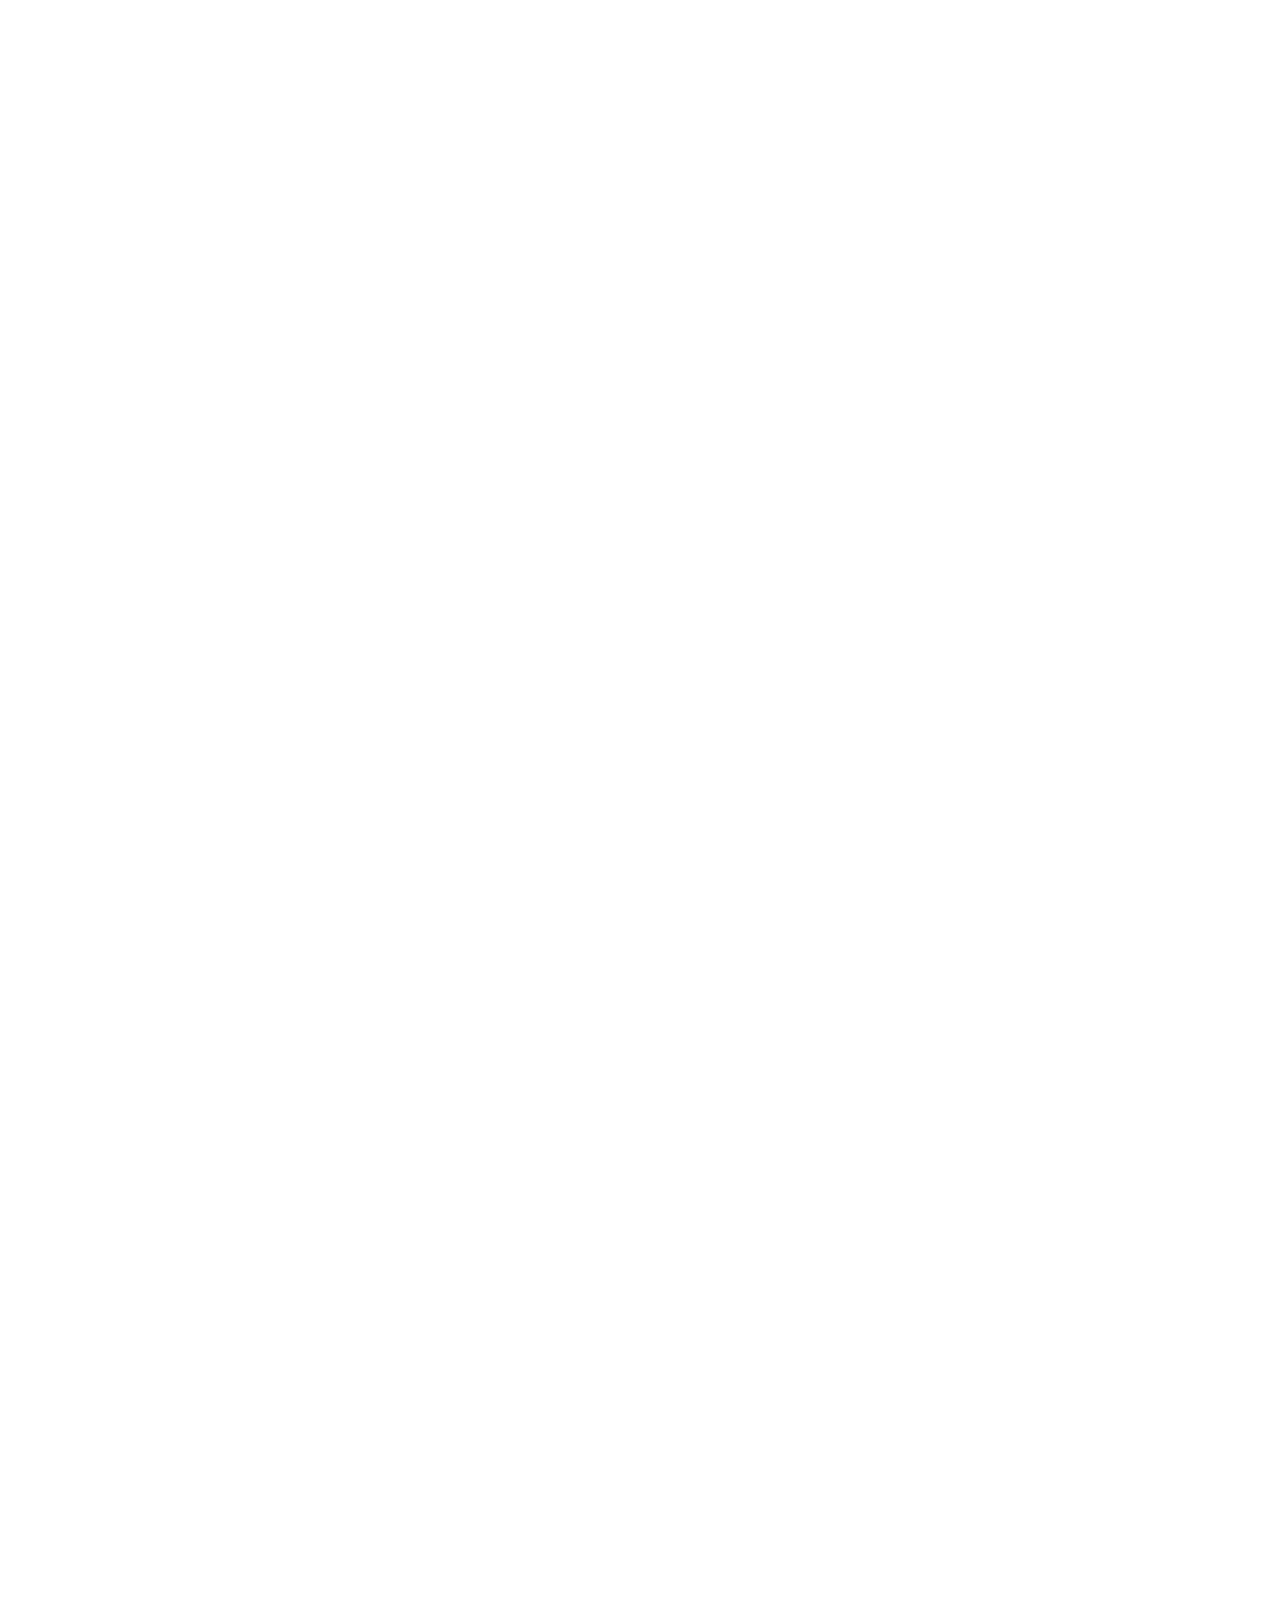
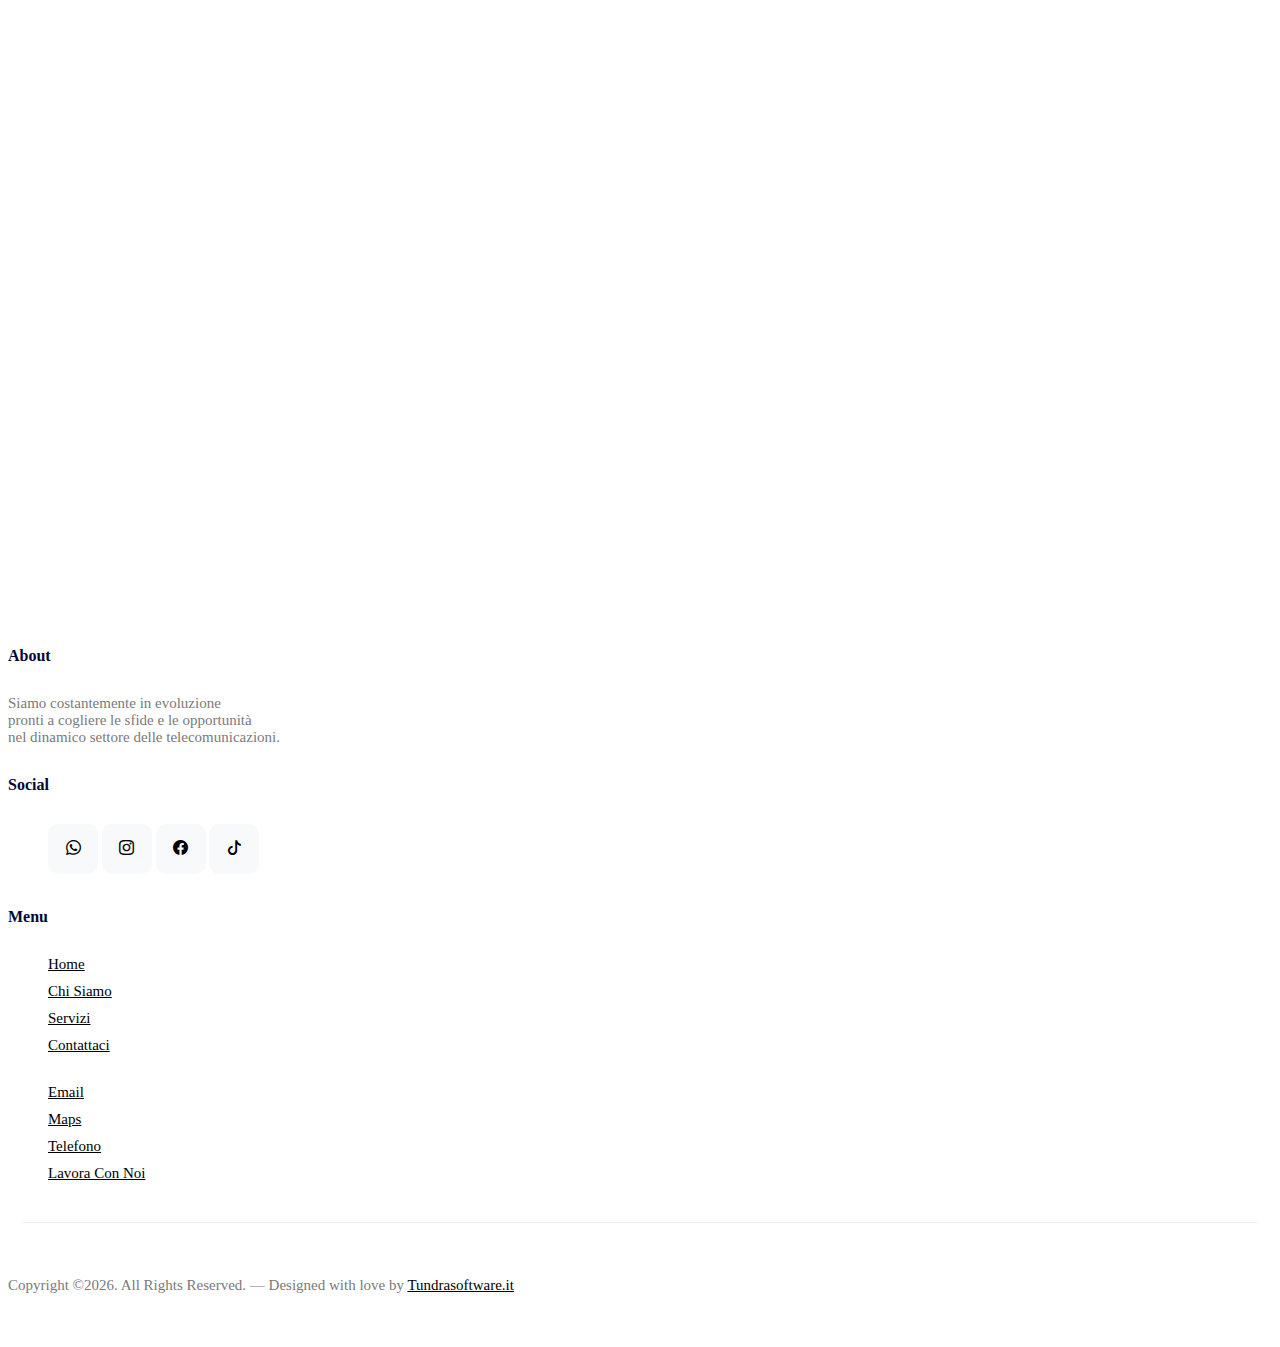
==== commit 390169af: "Add files via upload" ====
--- a/index.html
+++ b/index.html
@@ -1,302 +1,318 @@
-<!DOCTYPE html>
-<html lang="it">
-<head>
-    <meta charset="UTF-8">
-    <meta http-equiv="X-UA-Compatible" content="IE=edge">
-    <meta name="viewport" content="width=device-width, initial-scale=1.0">
-
-    <meta name="twitter:card" content="summary"/>
-    <meta property="og:title" content="atenaroupweb.it" />
-    <meta property="og:image" content="assets/atena-logo-extended.webp" />
-    <meta property="og:url" content="https://atenagroupweb.it" />
-    <meta property="og:description" content="Mettiamo la persona al centro e vediamo nel cambiamento i fattori abilitanti per offrire basi solide su cui sviluppare il proprio percorso." />
-    <meta name="description" content="Mettiamo la persona al centro e vediamo nel cambiamento i fattori abilitanti per offrire basi solide su cui sviluppare il proprio percorso."/> 
-    <meta name="author" content="https://tundrasoftware.it" />
-    <meta name="keywords" content="call center, atena group,  digital, teleselling, telemarketing,"/>
-
-
-    <!-- CSS bootstrap -->
-    <link href="https://cdn.jsdelivr.net/npm/bootstrap@5.2.2/dist/css/bootstrap.min.css" rel="stylesheet" integrity="sha384-Zenh87qX5JnK2Jl0vWa8Ck2rdkQ2Bzep5IDxbcnCeuOxjzrPF/et3URy9Bv1WTRi" crossorigin="anonymous">
-    <!-- Bootstrap icons--> 
-    <link rel="stylesheet" href="https://cdn.jsdelivr.net/npm/bootstrap-icons@1.9.1/font/bootstrap-icons.css">
-
-    <!-- my CSS only -->
-    <link rel="stylesheet" href="css/style.css">
-    <!-- Favicon -->
-    <link rel="icon" type="image/x-icon" href="assets/favicon.ico" />
-    <title>Atenagroupweb.it</title>
-</head>
-<body data-bs-spy="scroll" data-bs-target="mainNav">
- <!-- Navigation-->
-    <nav class="nav">
-        <div class="navbar-content" id="#mainNav">
-            <a href="#page_top">
-                <img src="assets/atena_logo.webp" class="navbar-logo" alt="atena_logo"/>
-                <img src="assets/atena-logo-extended.webp" class="navbar-logo-extended" alt="atena_logo_esteso">
-            </a>
-            <ul class="navbar-menu">
-                <li><a class="navbar-item active" href="#page_top">Home</a></li>
-                <li><a class="navbar-item" href="#chi_siamo">Chi siamo</a></li>
-                <li><a class="navbar-item" href="#il_team">Il nostro team</a></li>
-                <li><a class="navbar-item" href="#mission">Mission</a></li>
-                <li><a id="button_contatti" class="navbar-item" href="#contatti"> <button class="btn btn-cta">Lavora con noi</button> </a></li>
-
-                <!-- Icone Social-->
-                <li> 
-                    <div style="margin: 0 auto; display: flex; justify-content: center;">
-                        <a class="navbar-item" target="_blank" href="https://it-it.facebook.com/AtenaGroup20/"> <i class="bi bi-facebook"></i> </a>
-                        <a class="navbar-item" target="_blank" href="https://www.instagram.com/atenagroup/?hl=it"> <i class="bi bi-instagram"></i> </a>
-                        <a class="navbar-item" target="_blank" href="https://wa.me/3510215301/?text=La%20contatto%20per%20maggiori%20informazioni%20"> <i class="bi bi-whatsapp"></i> </a>
-                    </div> 
-                </li>
-
-
-            </ul>
-
-            <div class="icon-hamburger"><!-- Icona Hamburger-->
-                <i class="bi bi-list"></i>
-            </div>
-        </div>
-    </nav>
-
-        <!-- Sezione 1 -->
-        <section class="section1 masthead anim" id="page_top">
-            <div class="container">  
-
-                <div class="watch">
-                    <h1 class="font_grande">Think.</h1>
-                    <h2 class="font_grande" style="color: var(--grigio) ;">Create.</h2>
-                    <h3 class="font_grande" style="font-weight: bold;">Solution.</h3>
-                </div>
-            </div>
-        </section>
-
-        <!-- Sezione 2 -->
-        <section class="section2" id="chi_siamo">
-            <div class="container">
-                <!-- sx top -->
-                <div style="display: flex; 
-                flex-direction: row; 
-                flex-wrap: wrap; 
-                justify-content: flex-start; 
-                align-items: flex-start; 
-                align-content: stretch;">
-                    <p class="font_piccolo centratutto watch" style="text-align: justify;">
-                        La <b>passione</b> per la <b>comunicazione</b> ha<br>
-                        portato, nel Settembre 2020, alla nascita di<br>
-                        <b>Atena Group</b>.
-                    </p>
-                </div>
-
-                <!-- cnt cnt -->
-                <div class="centratutto " 
-                style="display: flex;
-                flex-direction: row;
-                flex-wrap: wrap;
-                justify-content: center;
-                align-items: flex-start;
-                align-content: stretch;">
-                    <img src="assets/frecciadx.webp" class="freccia-dx-sx mb-3 mt-3 watch" alt="freccia_a_destra">
-                    <img src="assets/frecciabott.webp" class="freccia-bott mb-3 mt-3 watch" alt="freccia_in_giu" >
-                </div>
-
-                <!-- cnt dx -->
-                <div style="display: flex;
-                flex-direction: row;
-                flex-wrap: wrap;
-                justify-content: flex-end;
-                align-items: center;
-                align-content: stretch;">
-                    <p class="font_piccolo centratutto watch">La nostra realtà è in continua <b>evoluzione</b>, <br>
-                        impegnata nella vendita di servizi, prodotti,<br>
-                        con offerte <b>innovative</b> e <b>coinvolgenti</b>.
-                        </p>
-                </div>
-
-                <!-- cnt cnt -->
-                <div class="centratutto" 
-                style="display: flex;
-                flex-direction: row;
-                flex-wrap: wrap;
-                justify-content: center;
-                align-items: flex-start;
-                align-content: stretch;">
-                    <img src="assets/frecciasx.webp" alt="freccia_a_sinistra" class="mb-3 mt-3 freccia-dx-sx watch">
-                    <img src="assets/frecciabott.webp" alt="freccia_in_giu" class="mb-3 mt-3 freccia-bott watch">
-                </div>
-
-                <!-- sx top -->
-                <div style="display: flex;
-                flex-direction: row;
-                flex-wrap: wrap;
-                justify-content: flex-start;
-                align-items: flex-end;
-                align-content: stretch;">
-                    <p class="font_piccolo centratutto watch">Mettiamo la <b>persona</b> al centro e vediamo<br>
-                        nel <b>cambiamento</b> i fattori abilitanti per offrire<br>
-                        basi <b>solide</b> su cui sviluppare il proprio <b>percorso</b>.
-                        </p>
-                </div>
-            </div>
-        </section>
-        
-        
-
-        <!-- Sezione 3 -->
-        <section class="section3" id="il_team">
-
-            <div class="centratutto">
-                <img src="assets/il_nostro_team.webp" class="il_nostro_team mb-5 watch" alt="il_nostro_team">
-            </div>
-
-            <div class="team">
-                <div class="team-member watch" >
-                    <div>
-                        <img src="assets/sha.webp" class="animoji mb-2" alt="animoji_Sharon">
-                        <h4 class="font_normale fw-bold">Sharon Irollo</h4>
-                        <p class="font_piccolo">Dirigente</p>
-                        <p><b>"</b> Chi domanda, comanda ! <b>"</b></p>
-                    </div>
-                </div>
-
-                <div class="team-member watch">
-                    <div>
-                        <img src="assets/gian.webp" class="animoji mb-2" alt="animoji_Gianluca">
-                        <h4 class="font_normale fw-bold">Gianluca Cocchia</h4>
-                        <p class="font_piccolo">Responsabile Back Office</p>
-                        <p><b>"</b> La perfezione si nasconde dietro ai <br> piccoli dettagli. <b>"</b></p>
-                    </div>
-                </div>
-
-                <div class="team-member watch" >
-                    <div>
-                        <img src="assets/anto.webp" class="animoji mb-2" alt="animoji_Antonella">
-                        <h4 class="font_normale fw-bold">Antonella Tagliente</h4>
-                        <p class="font_piccolo">Responsabile Commerciale</p>
-                        <p><b>"</b> Ditemi che è impossibile, vi dimostrerò <br> il contrario. <b>"</b></p>
-                    </div>
-                </div>
-
-                <div class="team-member watch" >
-                    <div>
-                        <img src="/assets/team.png" class="animoji mb-2" alt="animoji_Letizia">
-                        <h4 class="font_normale fw-bold">Letizia Regalbuto</h4>
-                        <p class="font_piccolo">Back Office</p>
-                        <p> frase o pensiero che dice questa persona</p>
-                    </div>
-                </div>
-
-                <div class="team-member watch">
-                    <div>
-                        <img src="assets/ade.webp" class="animoji mb-2" alt="animoji_Adele">
-                        <h4 class="font_normale fw-bold">Adele Manna</h4>
-                        <p class="font_piccolo">Team Leader e Supporto</p>
-                        <p><b>"</b> Non tutti i giorni possono essere buoni, ma c'è qualcosa di buono in ogni giorno. <b>"</b></p>
-                    </div>
-                </div>
-            </div>
-        </section>
-        
-        <!-- Sezione 4 -->
-        <section class="section4 container" id="mission">
-
-            <div class="flex-center gap" style="flex-wrap: wrap-reverse;">
-                <div class="centratutto">
-                    <img src="assets/insieme.webp" class="mission mb-3 watch" alt="insieme">
-                    <p class="font_piccolo centratutto watch paragrafo_piccolo" >
-                        Atena Group adotta un approccio dinamico nella gestione
-                        delle risorse rendendole flessibili e predisposte al cambiamento.
-                        Offre un’opportunità di ampliamento delle conoscenze 
-                        e di sviluppo relazionale.<b>Consapevole del 
-                        valore delle relazioni di lungo termine, nonché 
-                        le sfide che risiedono nel gestire il rapporto umano.</b>
-                    </p>
-                </div>
-
-                <div class="centratutto">
-                    <img src="assets/omino_lampadina.webp" class="omino_lampadina watch" alt="omino_lampadina">
-                </div>
-            </div>
-
-            <div class="flex-center gap" style="margin-top: 50px; ">
-                <div class="centratutto">
-                    <img src="assets/puzzle.webp" class="omino_lampadina watch" alt="puzzle">
-                </div>
-
-                <div class="centratutto ">
-                    <img src="assets/atena_cambiamento.webp" class="mission mb-3 watch" alt="atena_cambiamento">
-                    <p class="font_piccolo watch centratutto paragrafo_piccolo">
-                        Investe sui percorsi professionali scommettendo
-                        sulla capacità di affrontare nuove sfide. <b>Il team di professionisti
-                        affianca i clienti in ogni fase del processo di ACQUISTO</b>.
-                        La forte specializzazione nel mercato, i servizi innovativi
-                        e una buona gestione del capitale umano sono i punti di forza 
-                        che hanno permesso di crescere rapidamente
-                         e diventare leader nel proprio settore.
-                    </p>
-                </div>
-            </div>
-        </section>
-
-        <!-- Sezione 5 -->
-        <section class="section5 mt-5" id="contatti">
-            <div style="background-color: var(--rosa);  width: 100%; height: auto;">
-                <div class="space-between gap">
-
-                    <div class="centratutto mt-5 watch form-contatti">
-                        <div class="mb-2"> 
-                            <h4 class="font_normale fw-bold">Telefono</h4> 
-                            <p class="font_piccolo"><a class="ntx" target="_blank" href="tel:+393510215301">3510215301</a></p>
-                        </div>
-
-                        <div class="mb-2"> 
-                            <h4 class="font_normale fw-bold">E-mail</h4> 
-                            <p class="font_piccolo"><a class="ntx" target="_blank" href="mailto: atenareclutamento@gmail.com">atenareclutamento@gmail.com</a></p> 
-                        </div>
-
-                        <div>              
-                            <h4 class="font_normale fw-bold">Maps</h4> 
-                            <p class="font_piccolo"><a class="ntx" target="_blank" href="https://g.page/atenagroupcallcenter?share">Via P. Picasso, 28, San Marcellino (CE)</a></p> 
-                        </div>
-                    </div>
-
-                    <div class="watch">
-                        <form target="_blank" action="https://formsubmit.co/atenareclutamento@gmail.com" method="POST">
-                            <div class="form-contatti">
-                                <div class="centratutto"> <img src="assets/contattaci.webp" class="contattaci mb-5" alt="contattaci"> </div>
-                                <div>
-                                    <label for="name"><p class="fw-bold">Nome e Cognome</p></label>
-                                    <input type="text" id="name" name="name" class="form-control" value="" placeholder="Mario Rossi" required>
-                                </div>
-    
-                                <div class="mt-3">
-                                    <label for="email"><p class="fw-bold">Email</p></label>
-                                    <input type="email" id="email" name="email" class="form-control" value="" placeholder="nome@example.com" required>
-                                </div>
-        
-                                <div class="mt-3">
-                                        <label for="message"><p class="fw-bold">Messaggio</p></label>
-                                        <textarea id="message" class="form-control" name="message" rows="6" required></textarea>
-                                </div>
-
-                                <div class="centratutto">
-                                    <button type="submit" class="btn btn-cta mt-3" style="height: auto; width:100%;" >Invia </button>
-                                </div>
-                            </div>  
-                        </form>
-                    </div>
-                </div>
-            </div>
-        </section>
-
-        <footer class="flex-center my-3 container">
-                <p class="font_piccolo centratutto"> 
-                    <b>©</b> 2022 - <b>Atena Group</b> Via P. Picasso, 28, San Marcellino (CE) - powered by <a class="link" href="https://tundrasoftware.it">TundraSoftware.it</a> 
-                </p>
-        </footer>
-
-    <!-- JavaScript Bundle with Popper -->
-    <script src="https://cdn.jsdelivr.net/npm/bootstrap@5.2.2/dist/js/bootstrap.bundle.min.js" integrity="sha384-OERcA2EqjJCMA+/3y+gxIOqMEjwtxJY7qPCqsdltbNJuaOe923+mo//f6V8Qbsw3" crossorigin="anonymous"></script>
-    <script src="js/script.js"></script>
-</body>
-</html>+<!doctype html>
+<html lang="it">
+<head>
+  <meta charset="utf-8">
+  <meta name="viewport" content="width=device-width, initial-scale=1, shrink-to-fit=no">
+  <link rel="shortcut icon" href="favicon.ico">
+  <meta property="og:image" content="images/og-image.jpeg" />
+  <meta name="description" content="Benvenuti in Atena Group, il call center leader a San Marcellino, CE, specializzato nel telemarketing per contratti di luce e gas. Il nostro team esperto è dedicato a fornire soluzioni energetiche su misura per i nostri clienti. Sfrutta le nostre competenze per risparmiare sulla tua bolletta energetica. Contattaci ora per scoprire come possiamo aiutarti a ottenere i migliori affari nel settore energetico.">
+  
+  <link rel="stylesheet" href="https://cdn.jsdelivr.net/npm/bootstrap-icons@1.11.1/font/bootstrap-icons.css">
+  <link rel="stylesheet" href="https://cdn.jsdelivr.net/npm/bootstrap@4.6.2/dist/css/bootstrap.min.css" integrity="sha384-xOolHFLEh07PJGoPkLv1IbcEPTNtaed2xpHsD9ESMhqIYd0nLMwNLD69Npy4HI+N" crossorigin="anonymous">  <link rel="stylesheet" href="css/owl.carousel.min.css">
+  <link rel="stylesheet" href="css/owl.carousel.min.css">
+  <link rel="stylesheet" href="css/owl.theme.default.min.css">
+  <link rel="stylesheet" href="css/jquery.fancybox.min.css">
+  <link rel="stylesheet" href="css/aos.css">
+  <link rel="stylesheet" href="css/style.css">
+
+  <title>Atenagroupweb.it</title>
+</head>
+<body>
+
+
+    <div class="site-mobile-menu site-navbar-target">
+      <div class="site-mobile-menu-header">
+        <div class="site-mobile-menu-close">
+          <span class="icofont-close js-menu-toggle"></span>
+        </div>
+      </div>
+      <div class="site-mobile-menu-body"></div>
+    </div>
+    
+    <div class="container">
+
+
+      <nav class="site-nav">
+        <div class="logo">
+          <a href="index.html" class="text-white">AtenaGroupWeb.it</a>
+        </div>
+        <div class="row align-items-center">
+          
+          
+          <div class="col-12 col-sm-12 col-lg-12 site-navigation text-center">
+            <ul class="js-clone-nav d-none d-lg-inline-block text-left site-menu font-weight-bold">
+              <li class="active"><a href="index.html">Home</a></li>
+              <li><a href="about.html">Chi Siamo</a></li>
+              <li><a href="servizi.html">Servizi</a></li>
+            </ul>
+
+            <ul class="js-clone-nav d-none d-lg-inline-block text-left site-menu float-right menu-absolute">
+              <li class="cta-button"><a href="contact.html">Contattaci</a></li>
+            </ul>
+
+            <a href="#" class="burger light ml-auto site-menu-toggle js-menu-toggle d-block d-lg-none" data-toggle="collapse" data-target="#main-navbar">
+              <span></span>
+            </a>
+
+          </div>
+
+        </div>  
+      </nav> <!-- END nav -->
+
+    </div> <!-- END container -->
+
+    <div class="cover home scritta_hover">
+        <div class="px-3">
+          <h1 class="bg-dark celeste">THINK OUTSIDE</h1>
+          <h1 class="bg-dark giallo">THE BOX</h1>
+        </div>
+    </div>    
+    <!-- partner -->
+    <div class="site-section bg-light">
+      <div class="container">
+
+        <div class="owl-logos owl-carousel">
+          <div class="item">
+            <img src="images/loghi/acea.webp" alt="Image" class="img-fluid">
+          </div>
+          <div class="item">
+            <img src="images/loghi/bioservizi.webp" alt="Image" class="img-fluid">
+          </div>
+          <div class="item">
+            <img src="images/loghi/enel.webp" alt="Image" class="img-fluid">
+          </div>
+          <div class="item">
+            <img src="images/loghi/eni.webp" alt="Image" class="img-fluid">
+          </div>
+          <div class="item">
+            <img src="images/loghi/illumia.webp" alt="Image" class="img-fluid">
+          </div>
+          <div class="item">
+            <img src="images/loghi/sinergy.webp" alt="Image" class="img-fluid">
+          </div>
+          <div class="item">
+            <img src="images/loghi/sorgenia.webp" alt="Image" class="img-fluid">
+          </div>
+          <div class="item">
+            <img src="images/loghi/tim.webp" alt="Image" class="img-fluid">
+          </div>
+          <div class="item">
+            <img src="images/loghi/vodafone.webp" alt="Image" class="img-fluid">
+          </div>
+          <div class="item">
+            <img src="images/loghi/argos.webp" alt="Image" class="img-fluid">
+          </div>
+        </div>     
+      </div>
+    </div>
+
+    <!-- FLIPFLOP -->
+    <div class="features-lg ">
+      <div class="container">
+        <div class="row feature align-items-center justify-content-between">
+          <div class="col-lg-7 section-stack order-lg-2 mb-4 mb-lg-0 position-relative" data-aos="fade-up" data-aos-delay="0">
+
+            <div class="image-stack">
+              <div class="image-stack__item image-stack__item--top">
+                <img src="images/opt_1.webp" alt="">
+              </div>
+              <div class="image-stack__item image-stack__item--bottom">
+                <img src="images/opt_2.webp" alt="">
+              </div>
+            </div>
+
+          </div>
+          <div class="col-lg-4 section-title" data-aos="fade-up" data-aos-delay="100">
+            
+            <h2 class="font-weight-bold mb-4 heading">Agenzia di punta nel settore delle Telecomunicazioni</h2>
+            <p class="mb-4">Con un impegno profondo per l'innovazione e la continua formazione. 
+              Fondata con una visione chiara per fornire soluzioni all'avanguardia, 
+              è un punto di riferimento, spingendo costantemente i confini dell'innovazione per massimizzare il valore offerto ai suoi clienti.
+            </p>
+            <p><a href="about.html" class="btn btn-primary">Chi Siamo</a></p>
+
+          </div>
+          
+        </div>
+      </div>
+    </div>
+    
+    <div class="features-lg">
+      <div class="container">
+        
+        <div class="row feature align-items-center justify-content-between">
+          <div class="col-lg-7 mb-4 mb-lg-0 section-stack" data-aos="fade-up" data-aos-delay="0">
+            <video src="images/video.mp4" alt="Image" class="img-fluid" controls="controls" autoplay muted></video>
+          </div>
+          <div class="col-lg-4 section-title" data-aos="fade-up" data-aos-delay="100">
+            
+            <h2 class="font-weight-bold mb-4">Il team di professionisti altamente qualificati</h2>
+            <p class="mb-4">​​è costantemente aggiornato sulle ultime tendenze e sviluppi nel settore delle telecomunicazioni. Questo assicura che il personale atena è in grado di affrontare le sfide più complesse e di fornire servizi di altissima qualità con risposte rapide e soluzioni su misura.</p>
+            <p><a href="servizi.html" class="btn btn-primary">Servizi</a></p>
+
+          </div>
+          
+        </div>
+
+      </div>
+    </div>
+        
+    <!-- TESTIMONIAL -->
+    <div class="testimonial-section">
+      <div class="container">
+        <div class="row align-items-center justify-content-between">
+          <div class="col-lg-4 mb-5 section-title" data-aos="fade-up" data-aos-delay="0">
+            
+            <h2 class="mb-4 font-weight-bold heading">Feedback</h2>
+            <p class="mb-4">I nostri collaboratori sono la chiave del nostro successo. Leggi qui i loro feedback.</p>
+            <p><a href="contact.html" class="btn btn-primary">Contattaci</a></p>
+          </div>
+          <div class="col-lg-7" data-aos="fade-up" data-aos-delay="100">
+            
+            <div class="testimonial--wrap">
+              <div class="owl-single owl-carousel no-dots no-nav">
+                <div class="testimonial-item">
+                  <div class="d-flex align-items-center mb-4">
+                    <div class="author">
+                      <cite class="d-block mb-0">Gaudiero Tindaro Vincenzo</cite>
+                    </div>
+                  </div>
+                  <blockquote>
+                    <p>&ldquo;Ambiente fantastico, il personale è molto competente e anche parecchio carismatico. Unico nel suo genere. Ho affrontato con loro una delle mie prime esperienze di lavoro e ne sono rimasto esterrefatto! Il coaching è super motivazionale. Se state cercando un lavoro part time,con possibilità di crescita personale, non avete molta scelta… O Atena Group San Marcellino oppure Aversa.&rdquo;</p>
+                  </blockquote>
+                </div>  
+
+                <div class="testimonial-item">
+                  <div class="d-flex align-items-center mb-4">
+                    <div class="author">
+                      <cite class="d-block mb-0">Francesca Olianas</cite>
+                    </div>
+                  </div>
+                  <blockquote>
+                    <p>&ldquo;Un posto accogliente con persone di cuore, veramente gentili e straordinarie. Mi hanno fatta sentire subito a casa. Sono magnifici ❤️&rdquo;</p>
+                  </blockquote>
+                </div>  
+
+                <div class="testimonial-item">
+                  <div class="d-flex align-items-center mb-4">
+                    <div class="author">
+                      <cite class="d-block mb-0">Emanuela C.</cite>
+                    </div>
+                  </div>
+                  <blockquote>
+                    <p>&ldquo;Ottima esperienza
+                      puntualità, disponibilità e voglia di raggiungere gli obiettivi aziendali INSIEME.
+                      Ottima soluzione per chi cerca un PART TIME , crescita professionale disponibile per chi ha voglia di mettersi in gioco.&rdquo;</p>
+                  </blockquote>
+                </div>
+
+                <div class="testimonial-item">
+                  <div class="d-flex align-items-center mb-4">
+                    <div class="author">
+                      <cite class="d-block mb-0">Gennaro Gicchetti</cite>
+                    </div>
+                  </div>
+                  <blockquote>
+                    <p>&ldquo;E quasi un anno che lavoro in questa grande famiglia ,e devo dire che nn c’è nessun posto dove vorrei essere SIAMO UNA GRANDE FAMIlY.&rdquo;</p>
+                  </blockquote>
+                </div>  
+              </div>
+              <div class="custom-nav-wrap">
+                <a href="#" class="custom-owl-prev"><span><i class="bi bi-arrow-left"></i></span></a>
+                <a href="#" class="custom-owl-next"><span><i class="bi bi-arrow-right"></i></span></a>
+              </div>
+            </div>
+
+          </div>
+        </div>
+      </div>
+    </div>
+
+
+   
+    <!-- FOOTER -->
+    <div class="site-footer">
+      <div class="container">
+        <div class="row justify-content-between">
+          <div class="col-lg-4">
+            <div class="widget">
+              <h3>About</h3>
+              <p>
+                Siamo costantemente in evoluzione <br>
+                pronti a cogliere le sfide e le opportunità <br>
+                nel dinamico settore delle telecomunicazioni.
+              </p>           
+            </div>
+            <div class="widget">
+              <h3>Social</h3>
+              <ul class="social list-unstyled">
+                <li><a href="https://wa.me/3510215301/?text=Buon%20Giorno%20,%20la%20contatto%20per%20maggiori%20informazioni%20"><span class="bi bi-whatsapp"></span></a></li>
+                <li><a href="https://www.instagram.com/atenagroup/?hl=it"><span class="bi bi-instagram"></span></a></li>
+                <li><a href="https://it-it.facebook.com/AtenaGroupweb/"><span class="bi bi-facebook"></span></a></li>
+                <li><a href="https://www.tiktok.com/@atenagroup?_t=8hB71nHgDVA&_r=1"><span class="bi bi-tiktok"></span></a></li>
+              </ul>
+            </div>
+          </div>
+          <div class="col-lg-6">
+            <div class="row">
+              <div class="col-12">
+                <div class="widget">
+                  <h3>Menu</h3>
+                </div>
+              </div>
+              <div class="col-6 col-sm-6 col-md-4">
+                <div class="widget">
+                  <ul class="links list-unstyled">
+                    <li><a href="index.html">Home</a></li>
+                    <li><a href="about.html">Chi Siamo</a></li>
+                    <li><a href="servizi.html">Servizi</a></li>
+                    <li><a href="contact.html">Contattaci</a></li>
+                  </ul>
+                </div>
+              </div>
+              <div class="col-6 col-sm-6 col-md-4">
+                <div class="widget">
+                  <ul class="links list-unstyled">
+                    <li><a href="mailto:atenareclutamento@gmail.com">Email</a></li>
+                    <li><a href="https://maps.app.goo.gl/xfFu8gsQs5epDguT9?g_st=ic">Maps</a></li>
+                    <li><a href="tel:+393510215301">Telefono</a></li>
+                    <li><a href="contact.html">Lavora Con Noi</a></li>
+                  </ul>
+                </div>
+              </div>
+            </div>
+          </div>
+        </div>
+
+        <div class="row justify-content-center text-center copyright">
+          <div class="col-md-8">
+            <p>Copyright &copy;<script>document.write(new Date().getFullYear());</script>. All Rights Reserved. &mdash; Designed with love by <a href="https://Tundrasoftware.it">Tundrasoftware.it</a></p>
+          </div>
+        </div>
+      </div>
+    </div>
+
+        <div id="overlayer"></div>
+    <div class="loader">
+      <div class="spinner-border" role="status">
+        <span class="sr-only">Loading...</span>
+      </div>
+    </div>
+
+    <script src="js/jquery-3.5.1.min.js"></script>
+    <script src="js/jquery-migrate-3.0.0.min.js"></script>
+    <script src="js/popper.min.js"></script>
+    <script src="js/bootstrap.min.js"></script>
+    <script src="js/owl.carousel.min.js"></script>
+    <script src="js/aos.js"></script>
+    <script src="js/imagesloaded.pkgd.js"></script>
+    <script src="js/isotope.pkgd.min.js"></script>
+    <script src="js/jquery.animateNumber.min.js"></script>
+    <script src="js/jquery.stellar.min.js"></script>
+    <script src="js/jquery.waypoints.min.js"></script>
+    <script src="js/jquery.fancybox.min.js"></script>
+    <script src="js/custom.js"></script>
+
+    
+  </body>
+  </html>
--- a/css/style.css
+++ b/css/style.css
@@ -1,402 +1,2042 @@
-/* Reset dello stile NON CANCELLARE */
-body, html{background: var(--bianco); color:var(--nero); 
-    font-family: 'Montserrat', sans-serif; 
-    font-size: 16px; box-sizing: border-box;margin: 0;padding: 0;}
-    *,*:before,*:after{ box-sizing: border-box; }
-    h1,h2,h3,h4,h5,h6, p, ol, ul{margin: 0;padding: 0;}
-    ol,ul{list-style-type: none;}img{height: auto;}
-    h1{font-size: 4rem;} h2{font-size: 3rem;} h3{font-size: 2rem;} h4{font-size: 1rem;} h5{font-size: 0.8rem;} h6{font-size: 0.6rem;}a{text-decoration:none}
-
-    /*COLORI*/
-    :root {
-        --celeste:#38E2FC;
-        --viola:#AAA7D6;
-        --rosa:#F6D1C0;
-        --giallo:#F5E524;
-        --rosso:#FC6044;
-        --nero:#151515;
-        --bianco:#fff;
-        --grigio:#C6C6C6;
-    }
-    /**/
-
-    /*ANIMAZIONI*/
-        .anim{
-            opacity: 1 !important;
-            transform: scale(1) !important;
-        }
-
-        .watch{
-            transform: scale(0.7);
-            transition: all 1s cubic-bezier(.215, .61, .355, 1);
-            opacity: 0;
-        }
-
-    /**/
-
-
-    /*NAVBAR*/
-        .nav{
-            background-color: var(--bianco);
-            position: fixed;
-            top:0; 
-            left:0;
-            z-index: 9999;
-            width: 100%;
-        }
-        .navbar-content{
-            width: 100%;
-            margin: 0 auto; 
-            display: flex;
-            justify-content: space-between;
-        }
-        .navbar-logo{
-            width: 50px; height: 50px;
-            padding: 5px;
-        }
-        .navbar-logo-extended{
-        width: 200px; height: 50px;
-        padding: 5px;
-        }
-        .navbar-menu{
-            padding-bottom: 0;
-            margin-bottom: 0;
-        }
-        .navbar-menu li{
-            display: inline-block;
-        }
-        .navbar-menu li a{
-            color:var(--nero); 
-            opacity: 0.8;
-            display: block;
-            padding: 16px;
-            text-transform: uppercase;
-        }
-        .icon-hamburger{
-            display: none;
-        }
-
-        .navbar-menu li a:hover{
-            color:var(--celeste); 
-            font-weight: bold !important;
-        }
-
-        .active{
-            color: var(--celeste) !important;
-            font-weight: bold !important;
-        }
-
-        @media (max-width: 1200px){
-            .navbar-menu{
-              position: absolute;
-              top:50px;
-              background-color: var(--bianco) ;
-              width: 100%;
-              height: 100vh;
-              height: 0vh;
-              overflow: hidden;
-              transition: all 0.5s cubic-bezier(.215, .61, .355, 1);
-              text-align: center;
-            }
-            .navbar-logo{
-                display: none;
-            }
-
-            .navbar-menu li{
-                width: 100%;
-                border-bottom: 1px solid #444
-            }
-            .menu-open .navbar-menu{
-                height: 100vh;
-                padding: 3%;
-            }
-
-            .icon-hamburger{
-                display: flex;
-                justify-content: center;
-                align-items: center;
-                width: 50px;
-                height: 50px;
-                color: var(--nero);
-            }
-
-        }
-
-    /**/
-    
-    /*RULE*/
-        .section2,.section3,.section4,.section5{
-            width: 100%;   
-            height: auto;
-            z-index: 1;
-            margin-top: 200px;
-            scroll-margin-top: 9rem;
-        }
-        .section1{
-            width: 100%;   
-            height: 100vh;
-            z-index: 0;
-            display:flex; 
-            flex-wrap: wrap; 
-            justify-content: flex-start; 
-            align-items: center; 
-            align-content: center;
-        }
-
-        .centratutto{
-            text-align: center;
-        }
-
-        .flex-center{
-            display: flex;
-            flex-direction: row;
-            flex-wrap: wrap;
-            justify-content: center;
-            align-items: center;
-            align-content: center;
-        }
-
-        .link{
-            text-decoration: none;
-            color: #3D754A;
-        }
-
-        .link:hover{
-            color:#312e40;
-        }
-
-        .ntx{
-            text-decoration: none !important;
-            color: #000 !important;
-        }
-        .ntx:hover{
-            color: var(--celeste) !important;
-        }
-    /**/
-
-    .btn-cta{
-        background-color: var(--celeste);
-        border-color: var(--celeste);
-        border-radius: 30px;
-        color: var(--nero);
-    }
-    .btn-cta:hover{
-        background-color: var(--bianco);
-        border-color: var(--celeste);
-        color: var(--celeste);
-    }
-
-    .animoji{
-        width: 80px;
-        height: auto;
-        border-radius: 50%;
-    }
-
-
-    .omino_lampadina{
-        width: 300px;
-        height: auto;
-
-    }
-
-    .form-contatti{
-        background-color: var(--bianco); 
-        border: solid black ; 
-        width: 500px;
-        height: auto;
-        padding: 37px;
-    }
-
-
-    .team{
-        display:flex;
-        text-align: center;
-        justify-content: center;
-        align-items: center;
-        width: auto;
-        flex-wrap: wrap;
-        gap: 10px;
-    }
-    .team .team-member{
-        display:flex;
-        background: var(--rosa);
-        padding: 20px;
-        border-radius: 10px;
-        flex-basis: 25%;
-        width: 300px; height: 300px;
-        align-items: center;
-        justify-content: center;
-        text-align: center;
-    }
-
-    .contattaci{
-        width: 250px;
-        height: auto;
-    } 
-
-    .space-between{
-        display: flex;
-        flex-direction: row;
-        flex-wrap: wrap;
-        justify-content: space-around;
-        align-items: center;
-        align-content: center;
-    } 
-
-
-
-    .masthead{
-        background:url("/assets/bg-section1.webp");
-        background-position: center;
-        background-repeat: no-repeat;
-        background-attachment: scroll;
-        background-size: cover;
-    }
-
-    .freccia-dx-sx, .freccia-bott{
-        width: 100px; 
-        height: 100px;
-    }
-
-    .paragrafo_piccolo{
-        max-width: 500px;
-        height: auto;
-    }
-
-
-/* MOBILE*/
-    @media (max-width: 767px) {
-        .font_grande{
-            font-size: 50px;
-        }
-        .font_normale{
-            font-size: 20px;
-        }
-        .font_piccolo{
-            font-size: 16px;
-        }
-        .show{
-            text-align:center;
-            background-color: var(--bianco);
-            width: 100%;
-        }
-
-        .il_nostro_team{
-            width: 250px;
-            height: auto;
-        }
-
-        .mission{
-            width: 250px;
-            height: auto;
-        }
-
-        div#altezza_navbar.container{
-            height: 100px;
-        }
-        .gap{
-            gap: 70px !important;
-        }
-
-        .team .team-member{
-            flex-basis: 100%;
-        }
-
-        .freccia-dx-sx{
-            display: none;
-        }
-
-        .freccia-bott{
-            height: auto;
-            width: 25px;
-        }
-
-        .form-contatti{
-            width: 350px;
-        }
-
-        .paragrafo_piccolo{
-            max-width: 300px;
-            height: auto;
-        }
-    }
-/**/
-
-/* TABLET */
-@media (min-width: 767px) {
-    .font_grande{
-        font-size: 70px;
-    }
-    .font_normale{
-        font-size: 24px;
-    }
-    .font_piccolo{
-        font-size: 20px;
-    }
-    .il_nostro_team{
-        width: 500px;
-        height: auto;
-    }
-
-    .mission{
-        width: 300px;
-        height: auto;
-    }
-
-    .show{
-        text-align:center;
-        background-color: var(--bianco);
-    }
-
-    div#altezza_navbar.container{
-        height: 100px;
-    }
-    .gap{
-        gap: 100px !important;
-    }
-    .freccia-bott{
-        display: none;
-    }
-    
-}
-
-/* DESKTOP */
-@media (min-width: 1200px) {
-    .font_grande{
-        font-size: 115px;
-    }
-    .font_normale{
-        font-size: 24px;
-    }
-    
-    .font_piccolo{
-        font-size: 20px;
-    }
-
-    .il_nostro_team{
-        width: 700px;
-        height: auto;
-    }
-    .mission{
-        width: 400px;
-        height: auto;
-    }
-    
-    .show{
-        text-align:center;
-        background-color: var(--bianco);
-    }
-    .gap{
-        gap: 150px !important;
-    }
-    .team .team-member{
-        flex-basis: 30%;
-    }
-    .freccia-bott{
-        display: none;
-    }
-    .navbar-logo-extended{
-        display: none;
-    }
-}
-/**/
+
+@font-face {
+  font-family: opensans;
+  src: url(../font/Molther.ttf) format("truetype");
+}
+
+html {
+  overflow-x: hidden; }
+
+body {
+  font-size: 15px;
+  color: #7a7a7a;
+  background: #fff;
+  overflow-x: hidden;}
+  body:before {
+    content: "";
+    position: absolute;
+    top: 0;
+    left: 0;
+    z-index: 99;
+    right: 0;
+    bottom: 0;
+    background: rgba(0, 0, 0, 0.2);
+    opacity: 0;
+    visibility: hidden;
+    -webkit-transition: .3s all ease;
+    -o-transition: .3s all ease;
+    transition: .3s all ease; }
+  body.offcanvas-menu:before {
+    opacity: 1;
+    visibility: visible; }
+
+
+
+a {
+  color: #38E2FC;
+  -webkit-transition: .3s all ease;
+  -o-transition: .3s all ease;
+  transition: .3s all ease; }
+  a:hover {
+    color: #38E2FC;
+    text-decoration: none; }
+
+h1, h2, h3, h4, h5 {
+  color: #000839;
+}
+
+.cover{
+background-position: center center;
+object-fit: cover;
+min-height: 600px;
+width: 100%;
+display: flex;
+justify-content: center;
+text-align: center;
+align-items: center;
+}
+.home{
+  background-image: url("../images/sfondi/home.jpeg");
+}
+.chisiamo{
+  background-image: url("../images/sfondi/home.jpeg");
+}
+.servizi{
+  background-image: url("../images/sfondi/servizi.jpeg");
+}
+.contattaci{
+  background-image: url("../images/sfondi/contattaci.jpeg");
+}
+.scritta_hover{
+  font-family: opensans;
+}
+.celeste{
+  color:#4ae4fe;
+}
+.giallo{
+  color: #f6e524;
+}
+.arancione{
+  color: #fcad38;
+}
+
+.text-primary {
+  color: #38E2FC !important; }
+
+.text-black {
+  color: #000000 !important; }
+
+a.text-primary {
+  color: #38E2FC !important; }
+  a.text-primary:hover {
+    color: #38E2FC !important; }
+
+.bg-primary {
+  background-color: #38E2FC !important; }
+
+.btn {
+  padding-top: 12px;
+  padding-bottom: 12px;
+  padding-left: 30px;
+  padding-right: 30px;
+  border-radius: 4px;
+  font-size: 14px; }
+  .btn:active, .btn:focus {
+    outline: none;
+    -webkit-box-shadow: none;
+    box-shadow: none; }
+  .btn.btn-primary {
+    background: #38E2FC;
+    border-color: #38E2FC;
+    color: #000;
+    font-weight: bold; }
+    .btn.btn-primary:hover {
+      border-color: #000;
+      background: transparent;
+      color:#000 }
+  .btn.btn-white {
+    background-color: #ffffff; }
+    .btn.btn-white:hover {
+      background-color: transparent;
+      border-color: #ffffff;
+      color: #ffffff; }
+  .btn.btn-outline-white {
+    border: 1px solid #ffffff; }
+    .btn.btn-outline-white:hover {
+      background: #ffffff;
+      color: #38E2FC !important; }
+  .btn.btn-outline-black {
+    border: 1px solid rgba(0, 0, 0, 0.1); }
+    .btn.btn-outline-black:hover {
+      background: transparent;
+      color: #38E2FC !important; }
+
+.form-control, .custom-select {
+  border: 2px solid #e9ecef;
+  font-size: 16px;
+  height: 45px; }
+  .form-control:active, .form-control:focus, .custom-select:active, .custom-select:focus {
+    border-color: #38E2FC;
+    -webkit-box-shadow: none;
+    box-shadow: none; }
+
+.gutter-v1 {
+  margin-right: -20px;
+  margin-left: -20px; }
+  @media (max-width: 991.98px) {
+    .gutter-v1 {
+      margin-left: -15px;
+      margin-right: -15px; } }
+  .gutter-v1 > .col,
+  .gutter-v1 > [class*="col-"] {
+    padding-right: 20px;
+    padding-left: 20px; }
+    @media (max-width: 991.98px) {
+      .gutter-v1 > .col,
+      .gutter-v1 > [class*="col-"] {
+        padding-right: 15px;
+        padding-left: 15px; } }
+
+.spinner-border {
+  color: #38E2FC; }
+
+/*PRELOADING------------ */
+#overlayer {
+  width: 100%;
+  height: 100%;
+  position: fixed;
+  z-index: 7100;
+  background: #ffffff;
+  top: 0;
+  left: 0;
+  right: 0;
+  bottom: 0; }
+
+.loader {
+  z-index: 7700;
+  position: fixed;
+  top: 50%;
+  left: 50%;
+  -webkit-transform: translate(-50%, -50%);
+  -ms-transform: translate(-50%, -50%);
+  transform: translate(-50%, -50%); }
+
+.position-relative {
+  position: relative; }
+
+.logo {
+  position: absolute;
+  left: 0;
+  z-index: 9;
+  font-size: 20px;
+  font-weight: 700;
+  line-height: 1;
+  top: 50%;
+  -webkit-transform: translateY(-50%);
+  -ms-transform: translateY(-50%);
+  transform: translateY(-50%); }
+  .logo a {
+    color: #38E2FC; }
+
+.site-nav {
+  position: absolute;
+  top: 0;
+  left: 30px;
+  right: 30px;
+  z-index: 99; }
+
+.menu-absolute {
+  position: absolute;
+  right: 15px; }
+
+.site-nav {
+  padding-top: 20px;
+  padding-bottom: 20px; }
+  .site-nav h1 {
+    margin: 0;
+    padding: 0;
+    font-size: 24px; }
+  .site-nav .site-navigation .site-menu {
+    margin-bottom: 0; }
+    .site-nav .site-navigation .site-menu > li {
+      display: inline-block; }
+      .site-nav .site-navigation .site-menu > li > a {
+        font-size: 14px;
+        padding: 10px 15px;
+        color: rgba(255, 255, 255, 0.7);
+        display: inline-block;
+        text-decoration: none !important; }
+        .site-nav .site-navigation .site-menu > li > a:hover {
+          color: #ffffff; }
+      .site-nav .site-navigation .site-menu > li.cta-button a {
+        padding: 6px 20px;
+        border: 1px solid transparent;
+        color: #ffffff;
+        background: #38E2FC;
+        border-radius: 4px;
+        font-weight: bold; }
+        .site-nav .site-navigation .site-menu > li.cta-button a:hover {
+          color: #000;
+          background-color: transparent;
+          border-color:#000; }
+      .site-nav .site-navigation .site-menu > li.active > a {
+        color: #ffffff; }
+    .site-nav .site-navigation .site-menu .has-children {
+      position: relative; }
+      .site-nav .site-navigation .site-menu .has-children > a {
+        position: relative;
+        padding-right: 20px; }
+        .site-nav .site-navigation .site-menu .has-children > a:before {
+          position: absolute;
+          content: "\e313";
+          font-size: 14px;
+          top: 50%;
+          right: 0;
+          -webkit-transform: translateY(-50%);
+          -ms-transform: translateY(-50%);
+          transform: translateY(-50%);}
+      .site-nav .site-navigation .site-menu .has-children .dropdown {
+        visibility: hidden;
+        opacity: 0;
+        top: 100%;
+        z-index: 999;
+        position: absolute;
+        text-align: left;
+        -webkit-box-shadow: 0 2px 10px -2px rgba(0, 0, 0, 0.1);
+        box-shadow: 0 2px 10px -2px rgba(0, 0, 0, 0.1);
+        padding: 20px 0;
+        margin-top: 20px;
+        margin-left: 0px;
+        background: #ffffff;
+        -webkit-transition: 0.2s 0s;
+        -o-transition: 0.2s 0s;
+        transition: 0.2s 0s; }
+        .site-nav .site-navigation .site-menu .has-children .dropdown.arrow-top {
+          position: absolute; }
+          .site-nav .site-navigation .site-menu .has-children .dropdown.arrow-top:before {
+            display: none;
+            bottom: 100%;
+            left: 20%;
+            border: solid transparent;
+            content: " ";
+            height: 0;
+            width: 0;
+            position: absolute;
+            pointer-events: none; }
+          .site-nav .site-navigation .site-menu .has-children .dropdown.arrow-top:before {
+            display: none;
+            border-color: rgba(136, 183, 213, 0);
+            border-bottom-color: #ffffff;
+            border-width: 10px;
+            margin-left: -10px; }
+        .site-nav .site-navigation .site-menu .has-children .dropdown a {
+          font-size: 14px;
+          text-transform: none;
+          letter-spacing: normal;
+          -webkit-transition: 0s all;
+          -o-transition: 0s all;
+          transition: 0s all;
+          color: #000000; }
+        .site-nav .site-navigation .site-menu .has-children .dropdown .active {
+          color: #38E2FC !important; }
+        .site-nav .site-navigation .site-menu .has-children .dropdown > li {
+          list-style: none;
+          padding: 0;
+          margin: 0;
+          min-width: 180px; }
+          .site-nav .site-navigation .site-menu .has-children .dropdown > li.active > a {
+            color: #38E2FC !important; }
+          .site-nav .site-navigation .site-menu .has-children .dropdown > li > a {
+            padding: 5px 20px;
+            display: block; }
+            .site-nav .site-navigation .site-menu .has-children .dropdown > li > a:hover {
+              color: #38E2FC; }
+          .site-nav .site-navigation .site-menu .has-children .dropdown > li.has-children > a:before {
+            content: "\e315";
+            right: 20px; }
+          .site-nav .site-navigation .site-menu .has-children .dropdown > li.has-children > .dropdown, .site-nav .site-navigation .site-menu .has-children .dropdown > li.has-children > ul {
+            left: 100%;
+            top: 0; }
+            .site-nav .site-navigation .site-menu .has-children .dropdown > li.has-children > .dropdown li a:hover, .site-nav .site-navigation .site-menu .has-children .dropdown > li.has-children > ul li a:hover {
+              color: #38E2FC; }
+          .site-nav .site-navigation .site-menu .has-children .dropdown > li.has-children:hover > a, .site-nav .site-navigation .site-menu .has-children .dropdown > li.has-children:active > a, .site-nav .site-navigation .site-menu .has-children .dropdown > li.has-children:focus > a {
+            color: #38E2FC; }
+      .site-nav .site-navigation .site-menu .has-children:hover > a, .site-nav .site-navigation .site-menu .has-children:focus > a, .site-nav .site-navigation .site-menu .has-children:active > a {
+        color: #ffffff; }
+      .site-nav .site-navigation .site-menu .has-children:hover, .site-nav .site-navigation .site-menu .has-children:focus, .site-nav .site-navigation .site-menu .has-children:active {
+        cursor: pointer; }
+        .site-nav .site-navigation .site-menu .has-children:hover > .dropdown, .site-nav .site-navigation .site-menu .has-children:focus > .dropdown, .site-nav .site-navigation .site-menu .has-children:active > .dropdown {
+          -webkit-transition-delay: 0s;
+          -o-transition-delay: 0s;
+          transition-delay: 0s;
+          margin-top: 0px;
+          visibility: visible;
+          opacity: 1; }
+
+.site-mobile-menu-close {
+  display: block;
+  position: relative;
+  height: 30px;
+  width: 30px;
+  z-index: 99;
+  cursor: pointer;
+  top: -20px; }
+  .site-mobile-menu-close > span {
+    cursor: pointer;
+    display: block;
+    position: absolute;
+    height: 30px;
+    width: 30px; }
+    .site-mobile-menu-close > span:before, .site-mobile-menu-close > span:after {
+      position: absolute;
+      content: "";
+      width: 2px;
+      height: 30px;
+      background: #000000; }
+    .site-mobile-menu-close > span:before {
+      -webkit-transform: rotate(45deg);
+      -ms-transform: rotate(45deg);
+      transform: rotate(45deg); }
+    .site-mobile-menu-close > span:after {
+      -webkit-transform: rotate(-45deg);
+      -ms-transform: rotate(-45deg);
+      transform: rotate(-45deg); }
+
+.site-mobile-menu {
+  width: 300px;
+  position: fixed;
+  right: 0;
+  z-index: 2000;
+  padding-top: 20px;
+  background: #ffffff;
+  height: calc(100vh);
+  -webkit-transform: translateX(100%);
+  -ms-transform: translateX(100%);
+  transform: translateX(100%);
+  -webkit-transition: 0.8s all cubic-bezier(0.23, 1, 0.32, 1);
+  -o-transition: 0.8s all cubic-bezier(0.23, 1, 0.32, 1);
+  transition: 0.8s all cubic-bezier(0.23, 1, 0.32, 1); }
+  .offcanvas-menu .site-mobile-menu {
+    -webkit-box-shadow: -10px 0 20px -10px rgba(0, 0, 0, 0.1);
+    box-shadow: -10px 0 20px -10px rgba(0, 0, 0, 0.1);
+    -webkit-transform: translateX(0%);
+    -ms-transform: translateX(0%);
+    transform: translateX(0%); }
+  .site-mobile-menu .site-mobile-menu-header {
+    width: 100%;
+    float: left;
+    padding-left: 20px;
+    padding-right: 20px; }
+    .site-mobile-menu .site-mobile-menu-header .site-mobile-menu-close {
+      float: right;
+      margin-top: 8px; }
+      .site-mobile-menu .site-mobile-menu-header .site-mobile-menu-close span {
+        font-size: 30px;
+        display: inline-block;
+        padding-left: 10px;
+        padding-right: 0px;
+        line-height: 1;
+        cursor: pointer;
+        -webkit-transition: .3s all ease;
+        -o-transition: .3s all ease;
+        transition: .3s all ease; }
+    .site-mobile-menu .site-mobile-menu-header .site-mobile-menu-logo {
+      float: left;
+      margin-top: 10px;
+      margin-left: 0px; }
+      .site-mobile-menu .site-mobile-menu-header .site-mobile-menu-logo a {
+        display: inline-block;
+        text-transform: uppercase; }
+        .site-mobile-menu .site-mobile-menu-header .site-mobile-menu-logo a img {
+          max-width: 70px; }
+        .site-mobile-menu .site-mobile-menu-header .site-mobile-menu-logo a:hover {
+          text-decoration: none; }
+  .site-mobile-menu .site-mobile-menu-body {
+    overflow-y: scroll;
+    -webkit-overflow-scrolling: touch;
+    position: relative;
+    padding: 0 20px 20px 20px;
+    height: calc(100vh - 52px);
+    padding-bottom: 150px; }
+  .site-mobile-menu .site-nav-wrap {
+    padding: 0;
+    margin: 0;
+    list-style: none;
+    position: relative; }
+    .site-mobile-menu .site-nav-wrap a {
+      padding: 5px 20px;
+      display: block;
+      position: relative;
+      color: #000000; }
+      .site-mobile-menu .site-nav-wrap a:hover {
+        color: #38E2FC; }
+    .site-mobile-menu .site-nav-wrap li {
+      position: relative;
+      display: block; }
+      .site-mobile-menu .site-nav-wrap li.active > a {
+        color: #38E2FC; }
+    .site-mobile-menu .site-nav-wrap .arrow-collapse {
+      position: absolute;
+      right: 0px;
+      top: 0px;
+      z-index: 20;
+      width: 36px;
+      height: 36px;
+      text-align: center;
+      cursor: pointer;
+      border-radius: 50%;
+      border: 1px solid #f8f9fa; }
+      .site-mobile-menu .site-nav-wrap .arrow-collapse:before {
+        font-size: 14px;
+        z-index: 20;
+        content: "\e313";
+        position: absolute;
+        top: 50%;
+        left: 50%;
+        -webkit-transform: translate(-50%, -50%) rotate(-180deg);
+        -ms-transform: translate(-50%, -50%) rotate(-180deg);
+        transform: translate(-50%, -50%) rotate(-180deg);
+        -webkit-transition: .3s all ease;
+        -o-transition: .3s all ease;
+        transition: .3s all ease; }
+      .site-mobile-menu .site-nav-wrap .arrow-collapse.collapsed:before {
+        -webkit-transform: translate(-50%, -50%);
+        -ms-transform: translate(-50%, -50%);
+        transform: translate(-50%, -50%); }
+    .site-mobile-menu .site-nav-wrap > li {
+      display: block;
+      position: relative;
+      float: left;
+      width: 100%; }
+      .site-mobile-menu .site-nav-wrap > li > a {
+        padding-left: 20px;
+        font-size: 14px; }
+      .site-mobile-menu .site-nav-wrap > li > ul {
+        padding: 0;
+        margin: 0;
+        list-style: none; }
+        .site-mobile-menu .site-nav-wrap > li > ul > li {
+          display: block; }
+          .site-mobile-menu .site-nav-wrap > li > ul > li > a {
+            padding-left: 40px;
+            font-size: 14px; }
+          .site-mobile-menu .site-nav-wrap > li > ul > li > ul {
+            padding: 0;
+            margin: 0; }
+            .site-mobile-menu .site-nav-wrap > li > ul > li > ul > li {
+              display: block; }
+              .site-mobile-menu .site-nav-wrap > li > ul > li > ul > li > a {
+                font-size: 14px;
+                padding-left: 60px; }
+
+.sticky-wrapper {
+  position: absolute;
+  z-index: 100;
+  width: 100%; }
+  .sticky-wrapper .site-navbar {
+    -webkit-transition: .3s all ease;
+    -o-transition: .3s all ease;
+    transition: .3s all ease; }
+  .sticky-wrapper .site-navbar .site-menu-toggle {
+    color: #000000; }
+  .sticky-wrapper .site-navbar .site-logo a {
+    color: #000000; }
+  .sticky-wrapper .site-navbar .site-menu > li > a {
+    color: rgba(0, 0, 0, 0.8) !important; }
+    .sticky-wrapper .site-navbar .site-menu > li > a:hover, .sticky-wrapper .site-navbar .site-menu > li > a.active {
+      color: #000000 !important; }
+  .sticky-wrapper.is-sticky .burger:before, .sticky-wrapper.is-sticky .burger span, .sticky-wrapper.is-sticky .burger:after {
+    background: #000000;
+    -webkit-transition: .0s all ease;
+    -o-transition: .0s all ease;
+    transition: .0s all ease; }
+  .sticky-wrapper.is-sticky .site-navbar {
+    background: #000000;
+    border-bottom: 1px solid transparent;
+    -webkit-box-shadow: 4px 0 20px -5px rgba(0, 0, 0, 0.1);
+    box-shadow: 4px 0 20px -5px rgba(0, 0, 0, 0.1); }
+    .sticky-wrapper.is-sticky .site-navbar .site-logo a {
+      color: #000000 !important; }
+    .sticky-wrapper.is-sticky .site-navbar .site-menu > li > a {
+      color: #000000 !important; }
+      .sticky-wrapper.is-sticky .site-navbar .site-menu > li > a:hover, .sticky-wrapper.is-sticky .site-navbar .site-menu > li > a.active {
+        color: #38E2FC !important; }
+    .sticky-wrapper.is-sticky .site-navbar .site-menu > li.active a {
+      color: #38E2FC !important; }
+  .sticky-wrapper .shrink {
+    padding-top: 0px !important;
+    padding-bottom: 0px !important; }
+
+/* Burger */
+.burger {
+  width: 28px;
+  height: 32px;
+  cursor: pointer;
+  position: relative; }
+
+.burger:before, .burger span, .burger:after {
+  width: 100%;
+  height: 2px;
+  display: block;
+  background: #000;
+  border-radius: 2px;
+  position: absolute;
+  opacity: 1; }
+
+.burger.light:before, .burger.light span, .burger.light:after {
+  background-color: #ffffff; }
+
+.burger:before, .burger:after {
+  -webkit-transition: top 0.35s cubic-bezier(0.23, 1, 0.32, 1), opacity 0.35s cubic-bezier(0.23, 1, 0.32, 1), background-color 1.15s cubic-bezier(0.86, 0, 0.07, 1), -webkit-transform 0.35s cubic-bezier(0.23, 1, 0.32, 1);
+  transition: top 0.35s cubic-bezier(0.23, 1, 0.32, 1), opacity 0.35s cubic-bezier(0.23, 1, 0.32, 1), background-color 1.15s cubic-bezier(0.86, 0, 0.07, 1), -webkit-transform 0.35s cubic-bezier(0.23, 1, 0.32, 1);
+  -o-transition: top 0.35s cubic-bezier(0.23, 1, 0.32, 1), transform 0.35s cubic-bezier(0.23, 1, 0.32, 1), opacity 0.35s cubic-bezier(0.23, 1, 0.32, 1), background-color 1.15s cubic-bezier(0.86, 0, 0.07, 1);
+  transition: top 0.35s cubic-bezier(0.23, 1, 0.32, 1), transform 0.35s cubic-bezier(0.23, 1, 0.32, 1), opacity 0.35s cubic-bezier(0.23, 1, 0.32, 1), background-color 1.15s cubic-bezier(0.86, 0, 0.07, 1);
+  transition: top 0.35s cubic-bezier(0.23, 1, 0.32, 1), transform 0.35s cubic-bezier(0.23, 1, 0.32, 1), opacity 0.35s cubic-bezier(0.23, 1, 0.32, 1), background-color 1.15s cubic-bezier(0.86, 0, 0.07, 1), -webkit-transform 0.35s cubic-bezier(0.23, 1, 0.32, 1);
+  -webkit-transition: top 0.35s cubic-bezier(0.23, 1, 0.32, 1), -webkit-transform 0.35s cubic-bezier(0.23, 1, 0.32, 1), opacity 0.35s cubic-bezier(0.23, 1, 0.32, 1), background-color 1.15s cubic-bezier(0.86, 0, 0.07, 1);
+  content: ""; }
+
+.burger:before {
+  top: 4px; }
+
+.burger span {
+  top: 15px; }
+
+.burger:after {
+  top: 26px; }
+
+/* Hover */
+.burger:hover:before {
+  top: 7px; }
+
+.burger:hover:after {
+  top: 23px; }
+
+/* Click */
+.burger.active span {
+  opacity: 0; }
+
+.burger.active:before, .burger.active:after {
+  top: 40%; }
+
+.burger.active:before {
+  -webkit-transform: rotate(45deg);
+  -moz-transform: rotate(45deg);
+  filter: progid:DXImageTransform.Microsoft.BasicImage(rotation=5);
+  /*for IE*/ }
+
+.burger.active:after {
+  -webkit-transform: rotate(-45deg);
+  -moz-transform: rotate(-45deg);
+  filter: progid:DXImageTransform.Microsoft.BasicImage(rotation=-5);
+  /*for IE*/ }
+
+.burger:focus {
+  outline: none; }
+
+.overlay-svg {
+  background-image: url("../images/overlay.svg");
+  background-position: center center;
+  background-repeat: no-repeat;
+  position: absolute;
+  height: 100vh;
+  min-height: 600px;
+  width: 100%;
+  top: 0;
+  background-size: cover; }
+
+.wrap-slider {
+  -webkit-box-shadow: 0 15px 30px -10px rgba(0, 0, 0, 0.1);
+  box-shadow: 0 15px 30px -10px rgba(0, 0, 0, 0.1);
+  max-width: 900px;
+  padding: 15px;
+  margin-top: -150px;
+  position: relative;
+  background-color: #ffffff; }
+
+.custom-feature {
+  -webkit-box-shadow: 0 15px 30px -10px rgba(0, 0, 0, 0.1);
+  box-shadow: 0 15px 30px -10px rgba(0, 0, 0, 0.1);
+  background: #ffffff;
+  text-align: center;
+  padding: 30px;
+  border-radius: 4px; }
+  .custom-feature h3 {
+    font-size: 18px;
+    font-weight: bold; }
+  .custom-feature p {
+    font-size: 15px; }
+  .custom-feature *:last-child {
+    margin-bottom: 0; }
+  .custom-feature [class^="icon-"] {
+    display: block;
+    margin-bottom: 30px;
+    font-size: 50px;
+    color: #38E2FC; }
+
+.section-stack {
+  position: relative; }
+  .section-stack img {
+    width: 100%;
+    display: block; }
+  .section-stack .image-stack::after {
+    content: ' ';
+    display: table;
+    clear: both; }
+  .section-stack .image-stack__item--top {
+    float: left;
+    width: 66%;
+    margin-right: -100%;
+    position: relative;
+    z-index: 1; }
+    .section-stack .image-stack__item--top img {
+      border: 4px solid #ffffff;
+      -webkit-box-shadow: 0 15px 30px -10px rgba(0, 0, 0, 0.1);
+      box-shadow: 0 15px 30px -10px rgba(0, 0, 0, 0.1); }
+  .section-stack .image-stack__item--bottom {
+    float: right;
+    width: 75%;}
+  
+  @supports ((display: -ms-grid) or (display: grid)) {
+    .section-stack .image-stack {
+      display: -ms-grid;
+      display: grid;
+      position: relative;
+      grid-template-columns: repeat(12, 1fr); 
+    }
+    .section-stack .image-stack__item--bottom {
+      grid-column: 4 / -1;
+      -ms-grid-row: 1;
+      grid-row: 1;
+      width: 100%; 
+    }
+    .section-stack .image-stack__item--top {
+      -ms-grid-row: 1;
+      grid-row: 1;
+      -ms-grid-column: 1;
+      -ms-grid-column-span: 8;
+      grid-column: 1 / span 8;
+      padding-top: 20%;
+      width: 100%; 
+    }
+  }
+
+.service {
+  display: block; }
+  .service img {
+    margin-bottom: 30px;
+    border-radius: 4px; }
+  .service h3 {
+    font-size: 18px; }
+  .service p {
+    color: #7a7a7a; }
+
+.site-cover-2 {
+  background-size: cover;
+  background-repeat: no-repeat;
+  background-position: center center;
+  background-attachment: fixed; }
+  .site-cover-2.overlay {
+    position: relative; }
+    .site-cover-2.overlay:before {
+      position: absolute;
+      content: "";
+      left: 0;
+      bottom: 0;
+      right: 0;
+      top: 0;
+      background: rgba(0, 0, 0, 0.4); }
+
+.pricing {
+  background: #ffffff;
+  padding: 30px; }
+  .pricing .price > span {
+    color: #cccccc; }
+    .pricing .price > span > span {
+      font-size: 3rem;
+      color: #38E2FC; }
+  .pricing ul li {
+    margin-bottom: 20px; }
+
+.ul-check {
+  margin-bottom: 50px; }
+  .ul-check li {
+    position: relative;
+    padding-left: 35px;
+    margin-bottom: 15px;
+    line-height: 1.5; }
+    .ul-check li:before {
+      left: 0;
+      font-size: 20px;
+      top: -.3rem;
+      content: "\e5ca";
+      position: absolute; }
+  .ul-check.white li:before {
+    color: #000000; }
+  .ul-check.success li:before {
+    color: #28a745; }
+  .ul-check.primary li:before {
+    color: #38E2FC; }
+
+.site-section {
+  padding: 5rem 0; }
+
+.hero {
+  padding: 70px 0;
+  background-size: cover;
+  background-position: center;
+  background-repeat: no-repeat; }
+  .hero.fixed-attachment {
+    background-attachment: fixed; }
+  .hero.overlay {
+    position: relative; }
+    .hero.overlay:before {
+      position: absolute;
+      content: "";
+      left: 0;
+      bottom: 0;
+      right: 0;
+      top: 0;
+      background: rgba(0, 0, 0, 0.2); }
+  .hero, .hero > .container > .row {
+    height: 100vh;
+    min-height: 600px; }
+  .hero h1 {
+    font-size: 34px;
+    color: #000839; }
+    @media (max-width: 991.98px) {
+      .hero h1 {
+        font-size: 30px; } }
+  .hero figure {
+    position: relative; }
+  .hero .quote {
+    padding: 50px;
+    background: #000839;
+    color: #ffffff;
+    width: 100%;
+    bottom: -20px;
+    left: -50px;
+    position: absolute; }
+
+.feature.d-flex .icon-wrap {
+  -webkit-box-flex: 0;
+  -ms-flex: 0 0 40px;
+  flex: 0 0 40px;
+  margin-right: 15px; }
+
+.feature .icon-wrap {
+  position: relative;
+  width: 40px;
+  height: 40px;
+  border-radius: 50%;
+  background: rgba(232, 69, 69, 0.2);
+  z-index: -1; }
+  .feature .icon-wrap [class^="icon-"] {
+    font-size: 16px;
+    position: absolute;
+    left: 50%;
+    top: 50%;
+    color: #38E2FC;
+    -webkit-transform: translate(-50%, -50%);
+    -ms-transform: translate(-50%, -50%);
+    transform: translate(-50%, -50%); }
+  .feature .icon-wrap span {
+    font-size: 30px;
+    text-align: center; }
+
+.feature h3 {
+  font-size: 14px;
+  font-weight: 700; }
+
+.feature p {
+  color: rgba(0, 8, 57, 0.5);
+  font-size: 14px; }
+
+.site-blocks-cover {
+  background-size: cover;
+  background-repeat: no-repeat;
+  background-position: top;
+  background-position: center center; }
+  .site-blocks-cover.overlay {
+    position: relative; }
+    .site-blocks-cover.overlay:before {
+      position: absolute;
+      content: "";
+      left: 0;
+      bottom: 0;
+      right: 0;
+      top: 0;
+      background: rgba(0, 0, 0, 0.7); }
+  .site-blocks-cover .player {
+    position: absolute;
+    bottom: -250px;
+    width: 100%; }
+  .site-blocks-cover, .site-blocks-cover > .container > .row {
+    min-height: 600px;
+    height: calc(100vh); }
+  .site-blocks-cover.inner-page-cover, .site-blocks-cover.inner-page-cover > .container > .row {
+    min-height: 400px;
+    height: calc(20vh); }
+  .site-blocks-cover h1 {
+    font-size: 3rem;
+    font-weight: 400;
+    color: #ffffff;
+    font-weight: 900; }
+    @media (max-width: 991.98px) {
+      .site-blocks-cover h1 {
+        font-size: 2rem; } }
+  .site-blocks-cover p {
+    color: white;
+    font-size: 1rem;
+    line-height: 1.5;
+    font-weight: 300; }
+  .site-blocks-cover a {
+    color: rgba(255, 255, 255, 0.5);
+    border-bottom: dotted 1px #ffffff; }
+    .site-blocks-cover a:hover {
+      color: #ffffff; }
+  .site-blocks-cover .btn {
+    color: #ffffff; }
+    .site-blocks-cover .btn:hover {
+      border-color: #ffffff;
+      background-color: #ffffff;
+      color: #38E2FC; }
+  .site-blocks-cover .desc {
+    font-size: 1.4rem;
+    font-weight: 300; }
+  .site-blocks-cover .intro-text {
+    font-size: 16px;
+    line-height: 1.5; }
+  @media (max-width: 991.98px) {
+    .site-blocks-cover .display-1 {
+      font-size: 3rem; } }
+
+.site-cover-2 {
+  background-size: cover;
+  background-repeat: no-repeat;
+  background-position: center center;
+  background-attachment: fixed; }
+  .site-cover-2.overlay {
+    position: relative; }
+    .site-cover-2.overlay:before {
+      position: absolute;
+      content: "";
+      left: 0;
+      bottom: 0;
+      right: 0;
+      top: 0;
+      background: rgba(0, 0, 0, 0.4); }
+
+.count-numbers .number {
+  font-size: 40px;
+  font-weight: bold;
+  color: #ffffff; }
+
+.count-numbers span {
+  color: rgba(255, 255, 255, 0.7); }
+
+.how-it-works {
+  margin-bottom: 70px; }
+  .how-it-works .step {
+    padding: 20px 70px 0 0;
+    position: relative; }
+    .how-it-works .step .icon-wrap {
+      position: relative;
+      width: 40px;
+      height: 40px;
+      border-radius: 50%;
+      background: #38E2FC; }
+      .how-it-works .step .icon-wrap > span {
+        font-size: 18px;
+        font-weight: bold;
+        color: #ffffff;
+        position: absolute;
+        left: 50%;
+        top: 50%;
+        -webkit-transform: translate(-50%, -50%);
+        -ms-transform: translate(-50%, -50%);
+        transform: translate(-50%, -50%); }
+    .how-it-works .step h3 {
+      font-size: 16px;
+      font-weight: 700; }
+    .how-it-works .step p {
+      font-size: 14px; }
+
+.trusted-by-companies {
+  padding: 0rem 0 4rem 0;
+  text-align: center; }
+  .trusted-by-companies h2 {
+    margin-bottom: 30px;
+    font-size: 1.2rem;
+    font-weight: 700; }
+
+.pro {
+  -webkit-box-shadow: 0 15px 30px -10px rgba(0, 0, 0, 0.4);
+  box-shadow: 0 15px 30px -10px rgba(0, 0, 0, 0.4);
+  position: relative;
+  z-index: 2; }
+
+.pricing {
+  text-align: center; }
+  .bg-white .pricing .price > span {
+    color: #000000; }
+    .bg-white .pricing .price > span > span {
+      font-size: 3rem;
+      color: #000000; }
+  .bg-white .pricing ul {
+    text-align: left; }
+    .bg-white .pricing ul li {
+      color: #000000;
+      margin-bottom: 20px; }
+      .bg-white .pricing ul li:before {
+        color: #000000 !important; }
+    .bg-white .pricing ul li.remove {
+      text-decoration: line-through;
+      color: rgba(0, 0, 0, 0.4); }
+      .bg-white .pricing ul li.remove:before {
+        color: rgba(0, 0, 0, 0.4); }
+  .pricing .price > span > span {
+    font-size: 3rem; }
+  .pricing ul {
+    text-align: left; }
+    .pricing ul li {
+      margin-bottom: 20px; }
+    .pricing ul li.remove {
+      text-decoration: line-through;
+      color: rgba(0, 0, 0, 0.4); }
+      .pricing ul li.remove:before {
+        color: rgba(0, 0, 0, 0.4); }
+
+/*--------- Start Portfolio Area -------------*/
+.portfolio-area .primary-btn {
+  color: #ffffff;
+  background-color: #38E2FC;
+  margin-left: auto;
+  margin-right: auto; }
+
+.portfolio-area .filters {
+  text-align: center; }
+
+.portfolio-area .filters ul {
+  padding: 0; }
+
+.portfolio-area .filters ul li {
+  list-style: none;
+  display: inline-block;
+  padding: 18px 15px;
+  cursor: pointer;
+  position: relative;
+  text-transform: uppercase;
+  color: #000000;
+  font-size: 12px;
+  font-weight: 500; }
+  @media (max-width: 736px) {
+    .portfolio-area .filters ul li {
+      padding: 6px 6px; } }
+
+.portfolio-area .filters ul li:after {
+  content: "";
+  display: block;
+  width: calc(0% - 60px);
+  position: absolute;
+  height: 2px;
+  background: #333;
+  -webkit-transition: width 350ms ease-out;
+  -o-transition: width 350ms ease-out;
+  transition: width 350ms ease-out; }
+
+.portfolio-area .filters ul li:hover:after {
+  width: calc(100% - 60px);
+  -webkit-transition: width 350ms ease-out;
+  -o-transition: width 350ms ease-out;
+  transition: width 350ms ease-out; }
+
+.portfolio-area .filters ul li.active {
+  color: #38E2FC; }
+
+.portfolio-area .filters-content {
+  margin-top: 50px; }
+
+.portfolio-area .filters-content .show {
+  opacity: 1;
+  visibility: visible;
+  -webkit-transition: all 350ms;
+  -o-transition: all 350ms;
+  transition: all 350ms; }
+
+.portfolio-area .filters-content .hide {
+  opacity: 0;
+  visibility: hidden;
+  -webkit-transition: all 350ms;
+  -o-transition: all 350ms;
+  transition: all 350ms; }
+
+.portfolio-area .filters-content .item {
+  text-align: center;
+  cursor: pointer;
+  margin-bottom: 30px; }
+
+.portfolio-area .filters-content .item img {
+  border-radius: 10px; }
+
+.portfolio-area .filters-content .p-inner {
+  padding: 20px 0px;
+  text-align: center; }
+
+.portfolio-area .filters-content .item .p-inner .cat {
+  font-size: 13px; }
+
+.portfolio-area .filters-content .item img {
+  width: 100%; }
+
+.image {
+  opacity: 1;
+  display: block;
+  width: 100%;
+  height: 100%;
+  -webkit-transition: .5s ease;
+  -o-transition: .5s ease;
+  transition: .5s ease;
+  -webkit-backface-visibility: hidden;
+  backface-visibility: hidden; }
+
+.middle {
+  -webkit-transition: .5s ease;
+  -o-transition: .5s ease;
+  transition: .5s ease;
+  opacity: 0;
+  position: absolute;
+  top: 50%;
+  left: 50%;
+  -webkit-transform: translate(-50%, -50%);
+  transform: translate(-50%, -50%);
+  -ms-transform: translate(-50%, -50%);
+  text-align: center; }
+
+.isotope-card:hover .middle {
+  opacity: 1; }
+
+.isotope-card {
+  border-radius: 5px;
+  overflow: hidden; }
+  .isotope-card > a {
+    overflow: hidden;
+    position: relative;
+    display: block; }
+    .isotope-card > a:before {
+      position: absolute;
+      content: "";
+      top: 0;
+      bottom: 0;
+      left: 0;
+      right: 0;
+      width: 100%;
+      opacity: 0;
+      visibility: hidden;
+      height: 100%;
+      z-index: 2;
+      -webkit-transition: .3s all ease;
+      -o-transition: .3s all ease;
+      transition: .3s all ease;
+      background: rgba(0, 0, 0, 0.5); }
+    .isotope-card > a img {
+      -webkit-transition: .3s all ease;
+      -o-transition: .3s all ease;
+      transition: .3s all ease;
+      -webkit-transform: scale(1);
+      -ms-transform: scale(1);
+      transform: scale(1); }
+    .isotope-card > a:hover:before {
+      visibility: visible;
+      opacity: 1; }
+    .isotope-card > a:hover img {
+      -webkit-transform: scale(1.05);
+      -ms-transform: scale(1.05);
+      transform: scale(1.05); }
+    .isotope-card > a:hover .contents {
+      z-index: 3;
+      opacity: 1;
+      visibility: visible; }
+      .isotope-card > a:hover .contents h3 {
+        color: #ffffff; }
+  .isotope-card .contents {
+    position: absolute;
+    top: 50%;
+    left: 50%;
+    width: 100%;
+    opacity: 0;
+    visibility: hidden;
+    -webkit-transform: translate(-50%, -50%);
+    -ms-transform: translate(-50%, -50%);
+    transform: translate(-50%, -50%);
+    text-align: center;
+    -webkit-transition: .3s all ease;
+    -o-transition: .3s all ease;
+    transition: .3s all ease; }
+
+.thumb .overlay-bg {
+  opacity: 0;
+  border-radius: 5px;
+  -webkit-transition: all 0.2s ease-in-out;
+  -o-transition: all 0.2s ease-in-out;
+  transition: all 0.2s ease-in-out; }
+  @media (prefers-reduced-motion: reduce) {
+    .thumb .overlay-bg {
+      -webkit-transition: none;
+      -o-transition: none;
+      transition: none; } }
+
+.filters {
+  text-align: center; }
+  .filters ul {
+    padding: 0;
+    margin: 0 0 30px 0; }
+    .filters ul li {
+      display: inline-block;
+      cursor: pointer;
+      padding: 20px;
+      -webkit-transition: .3s all ease;
+      -o-transition: .3s all ease;
+      transition: .3s all ease; }
+      .filters ul li:hover {
+        color: #38E2FC; }
+      .filters ul li.active {
+        color: #38E2FC; }
+
+.isotope-card {
+  margin-bottom: 30px;
+  display: block; }
+  .isotope-card .relative {
+    margin-bottom: 20px; }
+  .isotope-card .contents h3 {
+    color: #ffffff;
+    font-size: 18px; }
+  .isotope-card .contents .cat {
+    color: #b3b3b3; }
+
+.no-nav .owl-nav {
+  display: none; }
+
+.main-slider .owl-dots, .custom-slider .owl-dots {
+  bottom: -50px; }
+
+.main-slider .owl-nav, .custom-slider .owl-nav {
+  position: absolute;
+  top: 50%;
+  width: 100%;
+  -webkit-transform: translateY(-50%);
+  -ms-transform: translateY(-50%);
+  transform: translateY(-50%); }
+  @media (max-width: 767.98px) {
+    .main-slider .owl-nav, .custom-slider .owl-nav {
+      display: none; } }
+  .main-slider .owl-nav .owl-prev, .main-slider .owl-nav .owl-next, .custom-slider .owl-nav .owl-prev, .custom-slider .owl-nav .owl-next {
+    position: absolute;
+    top: 0;
+    -webkit-transition: .3s all ease;
+    -o-transition: .3s all ease;
+    transition: .3s all ease;
+    -webkit-box-shadow: 0 15px 30px -5px rgba(0, 0, 0, 0.2);
+    box-shadow: 0 15px 30px -5px rgba(0, 0, 0, 0.2); }
+    .main-slider .owl-nav .owl-prev span, .main-slider .owl-nav .owl-next span, .custom-slider .owl-nav .owl-prev span, .custom-slider .owl-nav .owl-next span {
+      display: block;
+      background: #ffffff;
+      padding: 15px; }
+    .main-slider .owl-nav .owl-prev:hover, .main-slider .owl-nav .owl-next:hover, .custom-slider .owl-nav .owl-prev:hover, .custom-slider .owl-nav .owl-next:hover {
+      -webkit-box-shadow: 0 7px 15px -5px rgba(0, 0, 0, 0.2);
+      box-shadow: 0 7px 15px -5px rgba(0, 0, 0, 0.2); }
+  .main-slider .owl-nav .owl-prev, .custom-slider .owl-nav .owl-prev {
+    left: -30px; }
+  .main-slider .owl-nav .owl-next, .custom-slider .owl-nav .owl-next {
+    right: -30px; }
+    .main-slider .owl-nav .owl-next > span, .custom-slider .owl-nav .owl-next > span {
+      position: relative;
+      -webkit-transform: rotate(-180deg);
+      -ms-transform: rotate(-180deg);
+      transform: rotate(-180deg); }
+
+.services-section {
+  background: #f8f9fa;
+  padding: 70px 0; }
+
+.img-wrap-2 {
+  margin-top: -120px;
+  position: relative; }
+  .img-wrap-2 .dotted:before {
+    position: absolute;
+    content: "";
+    background-image: url("../images/dotted.png");
+    height: 273px;
+    width: 313px;
+    z-index: -1;
+    bottom: -50px;
+    left: -50px; }
+
+.blog-entries-section {
+  padding: 70px 0;
+  background: #f8f9fa; }
+
+.post-entry {
+  padding: 20px;
+  border-radius: 4px;
+  border-bottom-left-radius: 0;
+  background: #ffffff;
+  position: relative;
+  top: 0;
+  -webkit-transition: .3s all ease;
+  -o-transition: .3s all ease;
+  transition: .3s all ease; }
+  .post-entry .date {
+    font-size: 12px;
+    font-weight: 700;
+    text-transform: uppercase;
+    color: rgba(0, 8, 57, 0.5); }
+  .post-entry h3 {
+    font-size: 16px;
+    font-weight: 700; }
+    .post-entry h3 a {
+      color: #000839; }
+  .post-entry p {
+    font-size: 14px; }
+  .post-entry *:last-child {
+    margin-bottom: 0; }
+  .post-entry:hover, .post-entry:focus {
+    top: -5px;
+    -webkit-box-shadow: 0 15px 30px 0 rgba(0, 0, 0, 0.05);
+    box-shadow: 0 15px 30px 0 rgba(0, 0, 0, 0.05); }
+
+.service-2.no-shadow.link {
+  -webkit-box-shadow: none !important;
+  box-shadow: none !important; }
+
+.service-2 .service-icon {
+  font-size: 24px;
+  display: inline-block;
+  width: 50px;
+  height: 50px;
+  border-radius: 4px;
+  position: relative;
+  color: #38E2FC;
+  background-color: #ffffff; }
+  .service-2 .service-icon > svg {
+    position: absolute;
+    top: 50%;
+    left: 50%;
+    -webkit-transform: translate(-50%, -50%);
+    -ms-transform: translate(-50%, -50%);
+    transform: translate(-50%, -50%); }
+
+.service-2 .service-contents h3 {
+  font-size: 16px;
+  color: #000000; }
+
+.service-2.horizontal .service-icon {
+  -webkit-box-flex: 0;
+  -ms-flex: 0 0 40px;
+  flex: 0 0 40px;
+  margin-right: 30px;
+  width: 40px;
+  height: 40px;
+  font-size: 20px; }
+
+.service-2.link {
+  padding: 20px;
+  margin-bottom: 10px;
+  border-radius: 7px; }
+  .service-2.link .service-contents {
+    color: #939393; }
+    .service-2.link .service-contents *:last-child {
+      margin-bottom: 0; }
+  .service-2.link:hover, .service-2.link.active {
+    background: #ffffff;
+    -webkit-box-shadow: 0 4px 10px -4px rgba(0, 0, 0, 0.05);
+    box-shadow: 0 4px 10px -4px rgba(0, 0, 0, 0.05); }
+    .service-2.link:hover .service-icon, .service-2.link.active .service-icon {
+      background-color: #f8f9fa;
+      color: #000000; }
+  .service-2.link.active {
+    position: relative;
+    overflow: hidden; }
+    .service-2.link.active .service-icon {
+      color: #ffffff;
+      background-color: #38E2FC; }
+
+.section-grey {
+  padding-top: 60px;
+  padding-bottom: 60px;
+  background: #f5f5f5; }
+  @media (max-width: 991.98px) {
+    .section-grey .img-wrap .img {
+      margin-top: 0; } }
+
+.team h3 {
+  font-size: 20px; }
+
+.team .pic {
+  margin-bottom: 30px; }
+  .team .pic img {
+    border-radius: 4px; }
+
+.team .position {
+  display: block;
+  margin-bottom: 20px;
+  font-size: 14px; }
+
+.slider-team-wrap .owl-dots {
+  position: absolutre;
+  margin-top: 30px; }
+
+.slider-team-wrap .slider-nav a {
+  display: inline-block;
+  width: 40px;
+  height: 40px;
+  position: relative;
+  background: #38E2FC;
+  border-radius: 4px;
+  position: relative;
+  top: 0;
+  -webkit-transition: .2s all ease;
+  -o-transition: .2s all ease;
+  transition: .2s all ease; }
+  .slider-team-wrap .slider-nav a span {
+    color: #ffffff;
+    position: absolute;
+    top: 50%;
+    left: 50%;
+    -webkit-transform: translate(-50%, -50%);
+    -ms-transform: translate(-50%, -50%);
+    transform: translate(-50%, -50%); }
+  .slider-team-wrap .slider-nav a:hover {
+    background: #ffffff;
+    top: -2px; }
+    .slider-team-wrap .slider-nav a:hover span {
+      color: #38E2FC; }
+
+.more {
+  position: relative;
+  padding-right: 30px;
+  display: inline-block; }
+  .more span {
+    position: absolute;
+    top: 50%;
+    right: 0;
+    font-size: 12px;
+    -webkit-transform: translateY(-50%);
+    -ms-transform: translateY(-50%);
+    transform: translateY(-50%);
+    width: 20px;
+    height: 20px;
+    background: transparent;
+    color: #ffffff;
+    line-height: 1.6;
+    text-align: center;
+    -webkit-transition: .3s all ease;
+    -o-transition: .3s all ease;
+    transition: .3s all ease; }
+  .more:hover {
+    color: #ffffff; }
+    .more:hover span {
+      background: #38E2FC; }
+  .more.dark {
+    color: #000000; }
+    .more.dark > span {
+      color: #000000; }
+    .more.dark:hover {
+      color: #38E2FC; }
+      .more.dark:hover span {
+        color: #ffffff;
+        background: #38E2FC; }
+
+.article {
+  margin-bottom: 90px; }
+  @media (max-width: 991.98px) {
+    .article {
+      margin-bottom: 50px; } }
+  .article .share {
+    top: 20px; }
+    .article .share h3 {
+      font-size: 12px; }
+      @media (max-width: 991.98px) {
+        .article .share h3 {
+          display: inline-block; } }
+    .article .share .share-article {
+      width: 100%; }
+      .article .share .share-article li {
+        width: 100%;
+        display: block;
+        margin-bottom: 10px; }
+        @media (max-width: 991.98px) {
+          .article .share .share-article li {
+            display: inline !important; } }
+        .article .share .share-article li a {
+          display: block;
+          width: 40px;
+          height: 40px;
+          border-radius: 50%;
+          position: relative;
+          color: #000000;
+          border: 1px solid #efefef; }
+          @media (max-width: 991.98px) {
+            .article .share .share-article li a {
+              display: inline-block !important; } }
+          .article .share .share-article li a span {
+            position: absolute;
+            top: 50%;
+            left: 50%;
+            -webkit-transform: translate(-50%, -50%);
+            -ms-transform: translate(-50%, -50%);
+            transform: translate(-50%, -50%); }
+
+.comment-form-wrap {
+  clear: both; }
+
+.comment-list {
+  padding: 0;
+  margin: 0; }
+  .comment-list .children {
+    padding: 50px 0 0 40px;
+    margin: 0;
+    float: left;
+    width: 100%; }
+  .comment-list li {
+    padding: 0;
+    margin: 0 0 30px 0;
+    float: left;
+    width: 100%;
+    clear: both;
+    list-style: none; }
+    .comment-list li .vcard {
+      width: 80px;
+      float: left; }
+      .comment-list li .vcard img {
+        width: 50px;
+        border-radius: 50%; }
+    .comment-list li .comment-body {
+      float: right;
+      width: calc(100% - 80px); }
+      .comment-list li .comment-body h3 {
+        font-size: 20px; }
+      .comment-list li .comment-body .meta {
+        text-transform: uppercase;
+        font-size: 13px;
+        letter-spacing: .1em;
+        color: #ccc;
+        margin-bottom: 20px; }
+      .comment-list li .comment-body .reply {
+        padding: 7px 12px;
+        background: #cccccc;
+        color: #ffffff;
+        text-transform: uppercase;
+        border-radius: 30px;
+        font-size: 10px;
+        font-weight: 900;
+        letter-spacing: .1rem; }
+        .comment-list li .comment-body .reply:hover {
+          color: #ffffff;
+          background: #8c8c8c; }
+
+.categories_tags {
+  font-weight: bold; }
+
+.post-single-navigation a {
+  line-height: 1.5;
+  border: 1px solid #efefef;
+  background-color: transparent;
+  padding: 30px;
+  width: 48% !important;
+  border-radius: 4px;
+  padding-top: 2rem;
+  padding-bottom: 2rem;
+  display: inline-block; }
+  .post-single-navigation a span {
+    margin-bottom: 10px;
+    font-size: 11px;
+    text-transform: uppercase;
+    color: rgba(0, 0, 0, 0.4); }
+
+.section-latest {
+  padding-top: 100px;
+  padding-bottom: 100px !important; }
+
+.floating-block {
+  background: #ffffff;
+  -webkit-box-shadow: 0 15px 30px 0 rgba(0, 0, 0, 0.05);
+  box-shadow: 0 15px 30px 0 rgba(0, 0, 0, 0.05);
+  width: 100%;
+  padding: 20px;
+  top: 20px; }
+  .floating-block h2 {
+    font-size: 16px;
+    font-weight: 700;
+    margin: 0; }
+  .floating-block h3 {
+    font-size: 13px; }
+
+
+.pricing-section {
+  padding: 70px 0; }
+  @media (max-width: 991.98px) {
+    .pricing-section {
+      padding: 30px 0; } }
+  .pricing-section .save-percent {
+    font-size: 10px;
+    background: #38E2FC;
+    padding: 4px 10px;
+    font-weight: 700;
+    border-radius: 30px;
+    color: #ffffff; }
+  .pricing-section .period {
+    font-size: 14px; }
+  .pricing-section .period-toggle {
+    width: 100px;
+    border-radius: 30px;
+    margin-left: 10px;
+    margin-right: 10px;
+    height: 30px;
+    background: #fff;
+    position: relative;
+    -webkit-transition: .3s all ease;
+    -o-transition: .3s all ease;
+    transition: .3s all ease; }
+    .pricing-section .period-toggle:before {
+      -webkit-transition: .3s all ease;
+      -o-transition: .3s all ease;
+      transition: .3s all ease;
+      content: "";
+      position: absolute;
+      left: 1px;
+      height: 28px;
+      width: 28px;
+      top: 50%;
+      -webkit-transform: translateY(-50%);
+      -ms-transform: translateY(-50%);
+      transform: translateY(-50%);
+      border-radius: 50%;
+      background: #4ae4fe;
+      -webkit-box-shadow: 0 5px 10px 0 rgba(0, 0, 0, 0.1);
+      box-shadow: 0 5px 10px 0 rgba(0, 0, 0, 0.1); }
+    .pricing-section .period-toggle.active:before {
+      left: 71px; }
+  .pricing-section .pricing-item {
+    padding: 70px 30px;
+    text-align: center; }
+    .pricing-section .pricing-item h3 {
+      font-weight: 700;
+      font-size: 24px;
+      margin-bottom: 30px; }
+    .pricing-section .pricing-item .description {
+      margin-bottom: 20px; }
+    .pricing-section .pricing-item.active {
+      background: #ffffff;
+      -webkit-box-shadow: 0 10px 30px -7px rgba(0, 0, 0, 0.1);
+      box-shadow: 0 10px 30px -7px rgba(0, 0, 0, 0.1);
+      border-radius: 7px; }
+      .pricing-section .pricing-item.active h3 {
+        color: #38E2FC; }
+    .pricing-section .pricing-item ul {
+      text-align: left; }
+      .pricing-section .pricing-item ul li {
+        line-height: 1.4;
+        margin-bottom: 8px; }
+    .pricing-section .pricing-item .price-wrap {
+      display: block;
+      color: #38E2FC;
+      font-weight: 700;
+      font-size: 30px;
+      line-height: 1.5; }
+      .pricing-section .pricing-item .price-wrap > div {
+        height: 46px;
+        overflow: hidden; }
+      .pricing-section .pricing-item .price-wrap > .price > div {
+        -webkit-transition: .3s all ease;
+        -o-transition: .3s all ease;
+        transition: .3s all ease; }
+    .pricing-section .pricing-item .period-wrap {
+      font-size: 16px; }
+      .pricing-section .pricing-item .period-wrap .period {
+        height: 27px;
+        line-height: 27px;
+        overflow: hidden;
+        font-size: 16px; }
+        .pricing-section .pricing-item .period-wrap .period > div {
+          -webkit-transition: .3s all ease;
+          -o-transition: .3s all ease;
+          transition: .3s all ease; }
+    .pricing-section .pricing-item.yearly .price-wrap > .price > div {
+      -webkit-transform: translateY(-50%);
+      -ms-transform: translateY(-50%);
+      transform: translateY(-50%); }
+    .pricing-section .pricing-item.yearly .period-wrap > .period > div {
+      -webkit-transform: translateY(-50%);
+      -ms-transform: translateY(-50%);
+      transform: translateY(-50%); }
+
+.unit-4 .unit-4-icon {
+  position: relative; }
+  .unit-4 .unit-4-icon span {
+    font-size: 3rem;
+    color: #38E2FC; }
+  .unit-4 .unit-4-icon:before {
+    position: absolute;
+    content: "";
+    width: 50px;
+    height: 50px;
+    border-radius: 50%;
+    background: #ccc;
+    opacity: .2;
+    z-index: -1;
+    top: 10px;
+    left: -20px; }
+
+.unit-4 h3 {
+  font-size: 20px;
+  color: #000000; }
+
+.testimonial-section {
+  padding: 70px 0; }
+  @media (max-width: 991.98px) {
+    .testimonial-section {
+      padding: 30px 0; } }
+
+.testimonial--wrap {
+  padding: 40px 40px 70px 40px;
+  background: #ffffff;
+  border-radius: 7px;
+  -webkit-box-shadow: 0 15px 30px 0 rgba(0, 0, 0, 0.05);
+  box-shadow: 0 15px 30px 0 rgba(0, 0, 0, 0.05); }
+  .testimonial--wrap .owl-dots {
+    bottom: -55px; }
+
+.testimonial-item .photo img {
+  max-width: 80px;
+  border-radius: 50%; }
+
+.testimonial-item .author {
+  line-height: 1.4; }
+  .testimonial-item .author cite {
+    font-weight: 700;
+    font-style: normal; }
+
+.testimonial-item blockquote {
+  font-size: 20px;
+  color: #000000; }
+  .testimonial-item blockquote, .testimonial-item blockquote *:last-child {
+    margin-bottom: 0; }
+
+.custom-nav-wrap {
+  position: relative;
+  margin-top: 20px; }
+  .custom-nav-wrap .custom-owl-prev,
+  .custom-nav-wrap .custom-owl-next {
+    z-index: 2;
+    position: absolute;
+    font-size: 20px;
+    color: #000000;
+    width: 40px;
+    height: 40px;
+    display: block;
+    border: 1px solid #efefef; }
+    .custom-nav-wrap .custom-owl-prev span,
+    .custom-nav-wrap .custom-owl-next span {
+      position: absolute;
+      top: 50%;
+      left: 50%;
+      -webkit-transform: translate(-50%, -50%);
+      -ms-transform: translate(-50%, -50%);
+      transform: translate(-50%, -50%); }
+    .custom-nav-wrap .custom-owl-prev:hover,
+    .custom-nav-wrap .custom-owl-next:hover {
+      border-color: #000000; }
+  .custom-nav-wrap .custom-owl-next {
+    left: 50px;
+    position: relative;
+    position: absolute;
+  }
+
+.blog_entry {
+  -webkit-transition: .3s all ease;
+  -o-transition: .3s all ease;
+  transition: .3s all ease;
+  position: relative; }
+  .blog_entry img {
+    border-top-left-radius: 4px;
+    border-top-right-radius: 4px; }
+  .blog_entry h3 {
+    font-size: 18px; }
+    .blog_entry h3 a {
+      color: #000000; }
+  .blog_entry .date {
+    color: #999999;
+    display: block;
+    font-size: .9rem;
+    margin-bottom: 15px; }
+  .blog_entry .more a {
+    position: relative;
+    color: #38E2FC;
+    padding-bottom: 10px; }
+  .blog_entry:hover {
+    -webkit-box-shadow: 0 15px 30px -7px rgba(0, 0, 0, 0.2);
+    box-shadow: 0 15px 30px -7px rgba(0, 0, 0, 0.2); }
+
+.owl-logos .owl-nav {
+  display: none; }
+
+.owl-logos img {
+  margin: 0; }
+
+.features-lg .feature {
+  padding: 70px 0; }
+  @media (max-width: 991.98px) {
+    .features-lg .feature {
+      padding: 30px 0; } }
+
+.custom-accordion .accordion-item {
+  background-color: #f9f9f9;
+  margin-bottom: 0px;
+  position: relative;
+  border-radius: 0px;
+  overflow: hidden; }
+  .custom-accordion .accordion-item .btn-link {
+    display: block;
+    width: 100%;
+    padding: 15px 0;
+    text-decoration: none;
+    text-align: left;
+    color: #999;
+    border: none;
+    padding-left: 40px;
+    border-radius: 0;
+    position: relative;
+    background: #ffffff; }
+    .custom-accordion .accordion-item .btn-link:before {
+      content: "\f196";
+      position: absolute;
+      top: 50%;
+      -webkit-transform: translateY(-50%);
+      -ms-transform: translateY(-50%);
+      transform: translateY(-50%);
+      left: 15px; }
+    .custom-accordion .accordion-item .btn-link[aria-expanded="true"] {
+      font-weight: 700;
+      color: #38E2FC; }
+      .custom-accordion .accordion-item .btn-link[aria-expanded="true"]:before {
+        content: "\f147";
+        position: absolute;
+        color: #38E2FC;
+        top: 50%;
+        -webkit-transform: translateY(-50%);
+        -ms-transform: translateY(-50%);
+        transform: translateY(-50%); }
+  .custom-accordion .accordion-item.active {
+    z-index: 2; }
+    .custom-accordion .accordion-item.active .btn-link {
+      color: #38E2FC;
+      -webkit-box-shadow: 0 1px 10px 0 rgba(0, 0, 0, 0.1);
+      box-shadow: 0 1px 10px 0 rgba(0, 0, 0, 0.1); }
+  .custom-accordion .accordion-item .accordion-body {
+    padding: 20px 20px 20px 20px;
+    color: #888; }
+
+.control {
+  display: block;
+  position: relative;
+  padding-left: 30px;
+  margin-bottom: 15px;
+  cursor: pointer;
+  font-size: 18px; }
+  .control .caption {
+    position: relative;
+    top: -3px;
+    font-size: 16px; }
+
+.control input {
+  position: absolute;
+  z-index: -1;
+  opacity: 0; }
+
+.control__indicator {
+  position: absolute;
+  top: 2px;
+  left: 0;
+  height: 20px;
+  width: 20px;
+  background: #e6e6e6;
+  border-radius: 4px; }
+
+.control--radio .control__indicator {
+  border-radius: 50%; }
+
+.control:hover input ~ .control__indicator,
+.control input:focus ~ .control__indicator {
+  background: #ccc; }
+
+.control input:checked ~ .control__indicator {
+  background: #38E2FC; }
+
+.control:hover input:not([disabled]):checked ~ .control__indicator,
+.control input:checked:focus ~ .control__indicator {
+  background: #eb5c5c; }
+
+.control input:disabled ~ .control__indicator {
+  background: #e6e6e6;
+  opacity: 0.9;
+  pointer-events: none; }
+
+.control__indicator:after {
+  content: '\e5ca';
+  position: absolute;
+  display: none;
+  font-size: 14px;
+  -webkit-transition: .3s all ease;
+  -o-transition: .3s all ease;
+  transition: .3s all ease; }
+
+.control input:checked ~ .control__indicator:after {
+  display: block;
+  color: #fff; }
+
+.control--checkbox .control__indicator:after {
+  top: 50%;
+  left: 50%;
+  -webkit-transform: translate(-50%, -50%);
+  -ms-transform: translate(-50%, -50%);
+  transform: translate(-50%, -50%); }
+
+.control--checkbox input:disabled ~ .control__indicator:after {
+  border-color: #7b7b7b; }
+
+.control--checkbox input:disabled:checked ~ .control__indicator {
+  background-color: #38E2FC;
+  opacity: .2; }
+
+.gal-item {
+  display: block;
+  margin-bottom: 8px; }
+  .gal-item img {
+    border-radius: 4px;
+    -webkit-transition: .3s all ease;
+    -o-transition: .3s all ease;
+    transition: .3s all ease;
+    opacity: 1; }
+  .gal-item:hover img {
+    opacity: .5; }
+
+.social-icons li {
+  display: inline-block; }
+  .social-icons li a {
+    color: rgba(255, 255, 255, 0.5);
+    display: inline-block;
+    width: 40px;
+    height: 40px;
+    position: relative;
+    border-radius: 50%;
+    background: #303030; }
+    .social-icons li a span {
+      position: absolute;
+      top: 50%;
+      left: 50%;
+      -webkit-transform: translate(-50%, -50%);
+      -ms-transform: translate(-50%, -50%);
+      transform: translate(-50%, -50%); }
+    .social-icons li a:hover {
+      color: #ffffff; }
+  .social-icons li:first-child a {
+    padding-left: 0; }
+
+.social-icons.light li a {
+  color: #000000;
+  display: inline-block;
+  width: 40px;
+  height: 40px;
+  position: relative;
+  border-radius: 50%;
+  background: #f8f9fa; }
+
+.video-wrap {
+  position: relative; }
+  .video-wrap .play-wrap {
+    position: absolute;
+    top: 50%;
+    left: 50%;
+    -webkit-transform: translate(-50%, -50%);
+    -ms-transform: translate(-50%, -50%);
+    transform: translate(-50%, -50%);
+    width: 50px;
+    height: 50px;
+    background: rgba(0, 0, 0, 0.05);
+    border-radius: 50%;
+    -webkit-transition: .3s all ease;
+    -o-transition: .3s all ease;
+    transition: .3s all ease; }
+    .video-wrap .play-wrap > span {
+      position: absolute;
+      top: 50%;
+      left: 50%;
+      -webkit-transform: translate(-50%, -50%);
+      -ms-transform: translate(-50%, -50%);
+      transform: translate(-50%, -50%); }
+  .video-wrap:hover .play-wrap {
+    width: 60px;
+    height: 60px; }
+
+.owl-single.dots-absolute .owl-dots {
+  bottom: 40px; }
+  .owl-single.dots-absolute .owl-dots .owl-dot span {
+    background: rgba(255, 255, 255, 0.5); }
+
+.owl-single .owl-dots {
+  text-align: center;
+  position: absolute;
+  width: 100%; }
+  .owl-single .owl-dots .owl-dot {
+    display: inline-block;
+    margin: 5px; }
+    .owl-single .owl-dots .owl-dot span {
+      display: inline-block;
+      width: 8px;
+      height: 8px;
+      border-radius: 50%;
+      background: rgba(0, 0, 0, 0.2); }
+    .owl-single .owl-dots .owl-dot.active span {
+      background: #38E2FC; }
+
+.testimonial {
+  max-width: 500px;
+  text-align: center;
+  margin-bottom: 30px; }
+  .testimonial .name {
+    font-size: 18px;
+    color: #000000; }
+  .testimonial .img-wrap img {
+    margin: 0 auto;
+    width: 70px;
+    border-radius: 50%; }
+
+.list-check li {
+  display: block;
+  padding-left: 30px;
+  position: relative; }
+  .list-check li:before {
+    content: "\e5ca";
+    position: absolute;
+    top: -.3rem;
+    font-size: 20px;
+    left: 0; }
+
+.list-check.primary li:before {
+  color: #38E2FC; }
+
+.site-footer {
+  padding-top: 70px;
+  padding-bottom: 30px;
+  font-size: 15px; }
+  @media (max-width: 991.98px) {
+    .site-footer {
+      padding-top: 30px; } }
+  .site-footer a {
+    color: #000000; }
+    .site-footer a:hover {
+      color: #38E2FC; }
+  .site-footer .widget {
+    margin-bottom: 30px; }
+    .site-footer .widget h3 {
+      font-size: 16px;
+      font-weight: 700;
+      margin-bottom: 30px; }
+    .site-footer .widget .social li {
+      display: inline-block; }
+      .site-footer .widget .social li a {
+        width: 50px;
+        height: 50px;
+        border-radius: 10px;
+        background: #f8f9fa;
+        display: inline-block;
+        position: relative;
+        color: black; }
+        .site-footer .widget .social li a span {
+          position: absolute;
+          top: 50%;
+          left: 50%;
+          -webkit-transform: translate(-50%, -50%);
+          -ms-transform: translate(-50%, -50%);
+          transform: translate(-50%, -50%); }
+        .site-footer .widget .social li a:hover {
+          color: #38E2FC; }
+    .site-footer .widget .links li {
+      display: block;
+      margin-bottom: 10px; }
+      .site-footer .widget .links li a {
+        color: #000000; }
+        .site-footer .widget .links li a:hover {
+          color: #38E2FC; }
+  .site-footer .copyright {
+    position: relative;
+    padding-top: 40px;
+    margin-top: 40px; }
+    .site-footer .copyright:before {
+      top: 0;
+      position: absolute;
+      left: 15px;
+      right: 15px;
+      content: "";
+      height: 1px;
+      background: #ebedee; }
